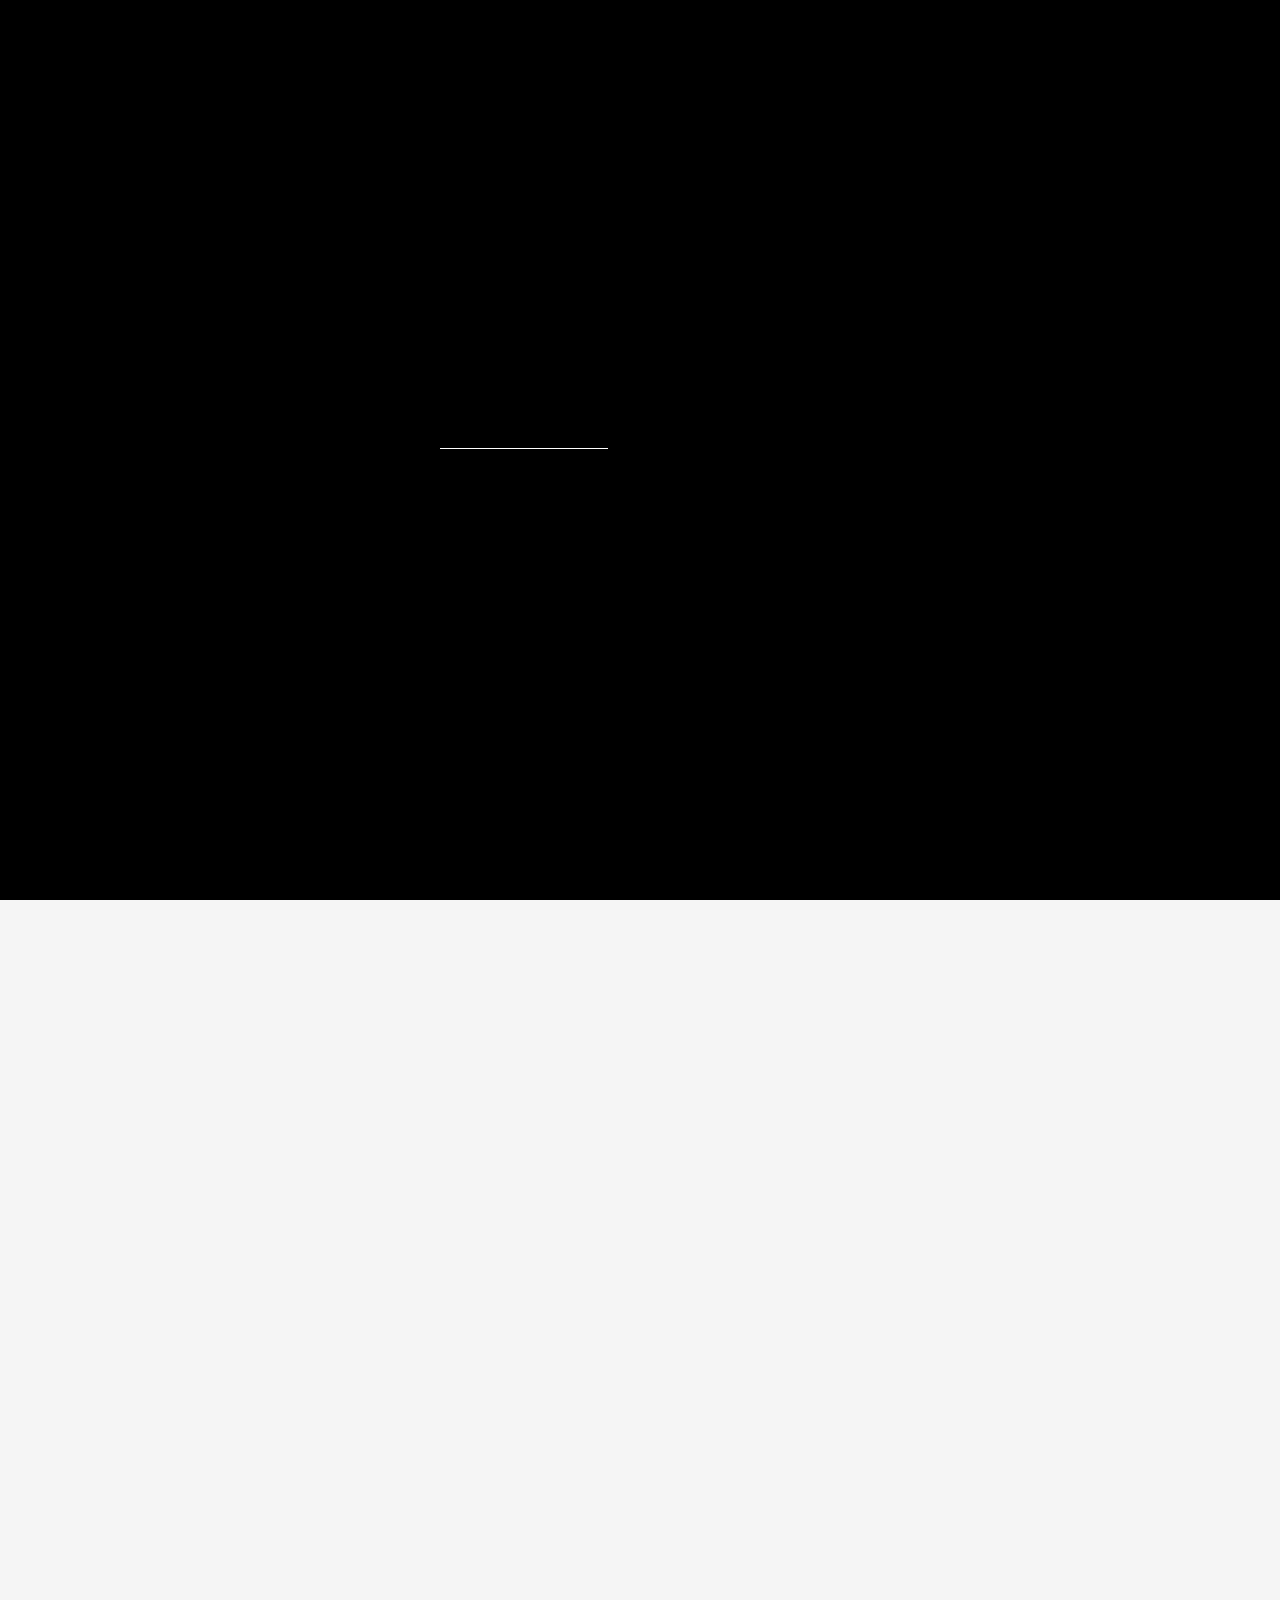
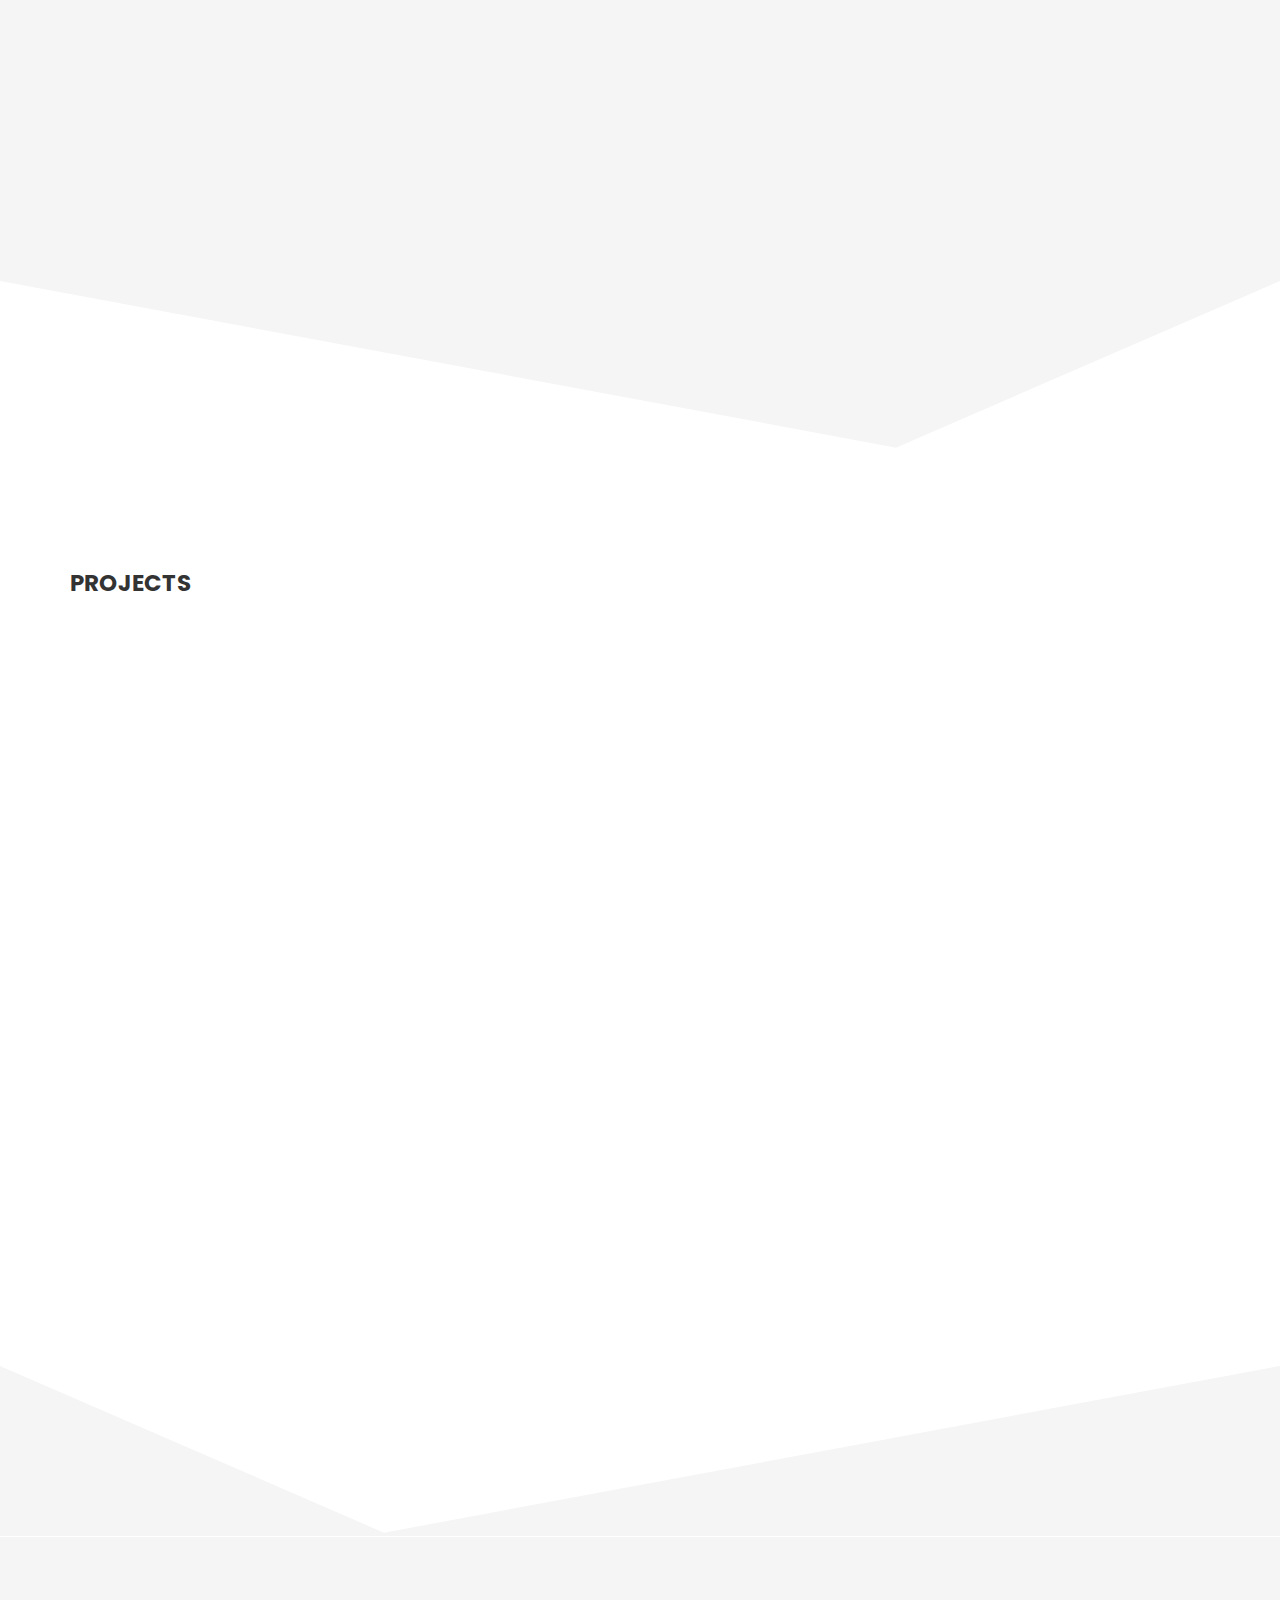
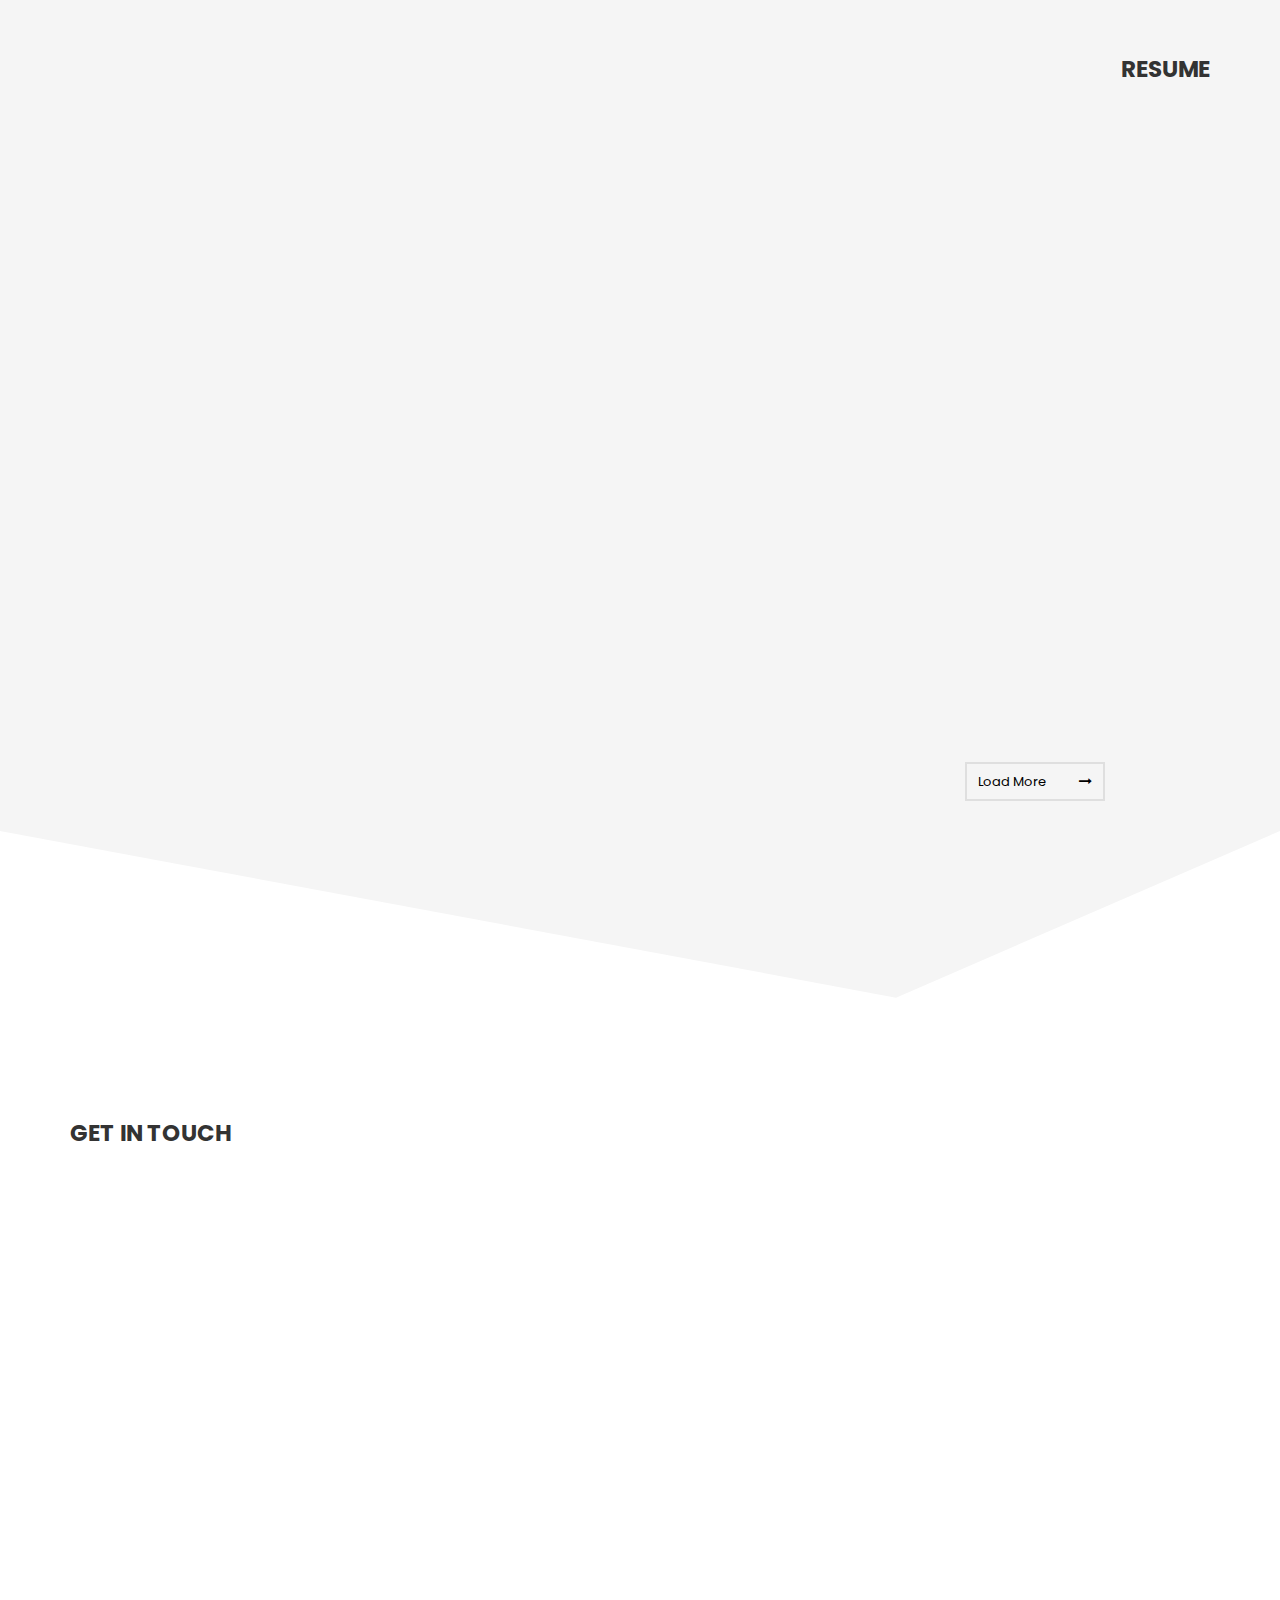
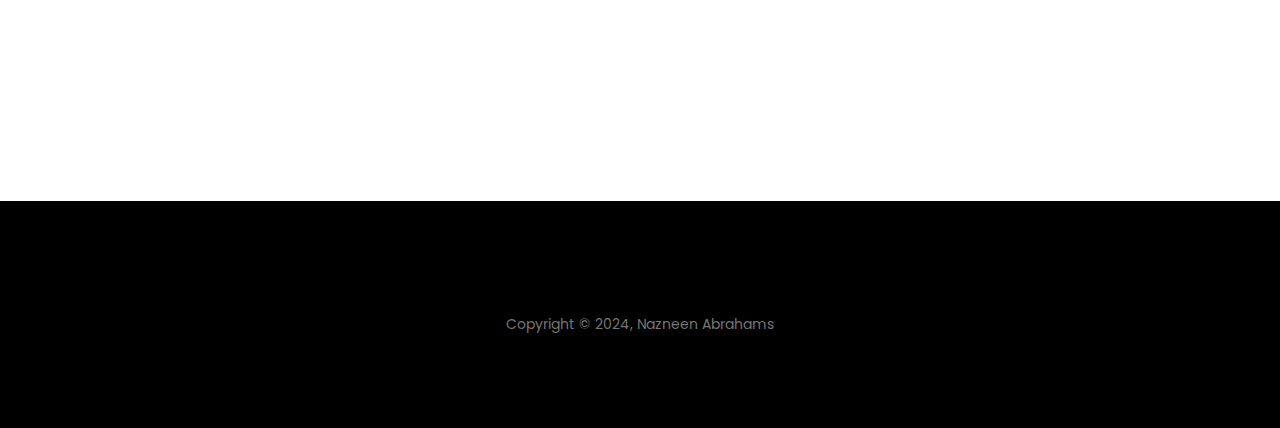
==== main/index.html @ a4bcfc32 "final" ====
<!doctype html>
<html lang="en">

<head>
    <title>Nazneen Abrahams Portfolio </title>
    <meta charset="UTF-8">
    <meta name="description" content="Berlin Portfolio Template">
    <meta name="keywords" content="personal, portfolio">
    <meta name="viewport" content="width=device-width, initial-scale=1.0">

    <!-- Stylesheets -->
    <link rel="stylesheet" href="css/bootstrap.css" />
    <link rel="stylesheet" href="css/reset.css" />
    <link rel="stylesheet" href="css/style.css" />
    <link rel="stylesheet" href="css/animate.css" />
    <link rel="stylesheet" href="css/owl.carousel.css" />
    <link rel="stylesheet" href="css/magnific-popup.css" />

    <!-- Google Web fonts -->
    <link href="https://fonts.googleapis.com/css?family=Poppins:300,400,500,600,700" rel="stylesheet">


    <!-- Font icons -->
    <link rel="stylesheet" href="icon-fonts/font-awesome-4.5.0/css/font-awesome.min.css" />
    <link rel="stylesheet" href="icon-fonts/essential-regular-fonts/essential-icons.css" />

    <!--[if lt IE 9]>
  <script src="https://oss.maxcdn.com/html5shiv/3.7.2/html5shiv.min.js"></script>
  <script src="https://oss.maxcdn.com/respond/1.4.2/respond.min.js"></script>
<![endif]-->

</head>

<body class="diag">

    <!-- LOADER -->
    <div class="loader-wrapper">
        <div class="loader"></div>
    </div>

    <nav>
        <div class="row">
            <div class="container">
                <div class="logo">
                    <img src="https://github.com/nazabrahams/gitimages/blob/master/logoNA.png?raw=true" height="30"
                        width="40" alt="">
                </div>
                <div class="responsive"><i data-icon="m" class="icon"></i></div>
                <ul class="nav-menu">
                    <li><a href="#home" class="smoothScroll">Home</a></li>
                    <li><a href="#about" class="smoothScroll">About</a></li>
                    <li><a href="#portfolio" class="smoothScroll">Projects</a></li>
                    <li><a href="#blog" class="smoothScroll">Resume</a></li>
                    <li><a href="#contact" class="smoothScroll">Contact</a></li>
                </ul>
            </div>
        </div>
    </nav>

    <!--HOME-->
    <section class="home" id="home">
        <div class="home-content">
            <div class="container">
                <h1>Full-Stack <span class="element" data-text1="Web Developer" data-text2="Software Developer"
                        data-loop="true" data-backdelay="3000"></span></h1>
                <!-- <div class="social">
                            <a href="#"><i class="fa fa-facebook" aria-hidden="true"></i>  </a>
                            <a href="#"><i class="fa fa-twitter" aria-hidden="true"></i>  </a>
                            <a href="#"><i class="fa fa-instagram" aria-hidden="true"></i>  </a>
                            <a href="#"><i class="fa fa-google-plus" aria-hidden="true"></i>  </a>
                            <a href="#"><i class="fa fa-behance" aria-hidden="true"></i>  </a>
                            <a href="#"><i class="fa fa-dribbble" aria-hidden="true"></i>  </a>
                        </div> -->
                <a class="home-down bounce" href="#about"><i class="fa fa-angle-down"></i></a>
            </div>
        </div>
        <svg class="diagonal home-left" width="21%" height="170" viewBox="0 0 100 102" preserveAspectRatio="none">
            <path d="M0 100 L100 100 L0 10 Z"></path>
        </svg>
        <svg class="diagonal home-right" width="80%" height="170" viewBox="0 0 100 102" preserveAspectRatio="none">
            <path d="M0 100 L100 100 L100 10 Z"></path>
        </svg>
    </section>

    <!--ABOUT-->
    <section class="about dgray-bg" id="about">
        <div class="about type-1 padbot_120">
            <div class="container">
                <!-- about image -->
                <div class="col-md-4 col-sm-12 about-image top_30 wow fadeInUp" data-wow-delay="0.4s">
                    <div class="row">
                        <img src="https://github.com/nazabrahams/newimages/blob/main/newimages/me.jpg?raw=true" alt="">
                    </div>
                </div>
                <!-- about text -->
                <div class="col-md-7 col-md-offset-1 col-sm-12 about-text wow fadeInUp" data-wow-delay="0.6s">
                    <div class="section-title dleft bottom_30">
                        <br>
                        <h2>ABOUT ME</h2>
                    </div>
                    <p>im an aspiring web developer who is currently studying at Life Choices Coding Academy. I am
                        driven by a passion for innovation, I thrive in collaborative environments where I lead by
                        example, fostering teamwork and achieving collective goals through effective communication and
                        strong leadership. With a proven track record of delivering measurable results and embracing
                        change as an opportunity for growth, I am dedicated to continuous learning and excellence in
                        every endeavor.

                        <br><br>
                        As a forward-thinking developer, I am committed to honing my technical expertise in both
                        front-end and back-end development to create impactful, user-centered solutions. I bring a
                        proactive approach to problem-solving, always seeking the most efficient and elegant solutions
                        to complex challenges. My academic journey has deepened my understanding of foundational coding
                        principles, while my hands-on projects and internship experiences have reinforced my
                        adaptability and resilience. Driven by a vision to craft seamless digital experiences, I aim to
                        contribute meaningfully to the tech industry by leveraging emerging technologies to drive
                        positive change.
                    </p>
                </div>

                <!-- work areas -->
                <div class="owl-carousel work-areas top_120 bottom_120 wow fadeInUp" data-pagination="false"
                    data-autoplay="3000" data-items-desktop="3" data-items-desktop-small="3" data-items-tablet="2"
                    data-items-tablet-small="1" data-wow-delay="0.4s">
                    <!-- an area -->
                    <div class="area col-md-12 item">
                        <div class="icon">
                            <!-- <i data-icon="1" class="icon"></i> -->
                        </div>
                        <div class="text">
                            <img src="https://github.com/nazabrahams/gitimages/blob/master/html-5-removebg-preview.png?raw=true"
                                height="80" width="80">
                        </div>
                    </div>
                    <!-- an area -->
                    <div class="area col-md-12 item">
                        <div class="icon">
                            <!-- <i data-icon="!" class="icon"></i> -->
                        </div>
                        <div class="text">
                            <!-- <h6>Branding Identity</h6> -->
                            <img src="https://github.com/nazabrahams/gitimages/blob/master/css-3__1_-removebg-preview.png?raw=true"
                                height="80" width="80">
                        </div>
                    </div>
                    <!-- an area -->
                    <div class="area col-md-12 item">
                        <div class="icon">
                            <!-- <i data-icon="#" class="icon"></i> -->
                        </div>
                        <div class="text">
                            <!-- <h6>Illustrator</h6> -->
                            <img src="https://github.com/nazabrahams/gitimages/blob/master/java-script-removebg-preview.png?raw=true"
                                height="80" width="80">
                        </div>
                    </div>
                    <!-- an area -->
                    <div class="area col-md-12 item">
                        <div class="icon">
                            <!-- <i data-icon="1" class="icon"></i> -->
                        </div>
                        <div class="text">
                            <!-- <h6>Web Design</h6> -->
                            <img src="https://github.com/nazabrahams/gitimages/blob/master/github__1_-removebg-preview.png?raw=true"
                                height="80" width="80">
                        </div>
                    </div>
                    <!-- an area -->
                    <div class="area col-md-12 item">
                        <div class="icon">
                            <!-- <i data-icon="!" class="icon"></i> -->
                        </div>
                        <div class="text">
                            <!-- <h6>Branding Identity</h6> -->
                            <img src="https://github.com/nazabrahams/gitimages/blob/master/figma-removebg-preview.png?raw=true"
                                height="80" width="80">
                        </div>
                    </div>
                    <!-- an area -->
                    <div class="area col-md-12 item">
                        <div class="icon">
                            <!-- <i data-icon="#" class="icon"></i> -->
                        </div>
                        <div class="text">
                            <!-- <h6>Illustrator</h6> -->
                            <img src="https://github.com/nazabrahams/gitimages/blob/master/icons8-mysql-an-open-source-relational-database-management-system-96.png?raw=true"
                                height="80" width="80">
                        </div>
                    </div>
                    <div class="area col-md-12 item">
                        <div class="icon">
                            <!-- <i data-icon="#" class="icon"></i> -->
                        </div>
                        <div class="text">
                            <!-- <h6>Illustrator</h6> -->
                            <img src="https://github.com/nazabrahams/gitimages/blob/master/document-removebg-preview.png?raw=true"
                                height="80" width="80">
                        </div>
                    </div>
                    <div class="area col-md-12 item">
                        <div class="icon">
                            <!-- <i data-icon="#" class="icon"></i> -->
                        </div>
                        <div class="text">
                            <!-- <h6>Illustrator</h6> -->
                            <img src="https://github.com/nazabrahams/gitimages/blob/master/icons8-node-js-96.png?raw=true"
                                height="80" width="80">
                        </div>
                    </div>

                </div>

            </div>
            <svg class="diagonal-gray" width="100%" height="170" viewBox="0 0 100 102" preserveAspectRatio="none">
                <path d="M0 0 L70 100 L100 0 Z"></path>
            </svg>
        </div>
    </section>

    <!--PORTFOLIO-->
    <section class="portfolio" id="portfolio">
        <div class="container">
            <div class="section-title dleft top_120 bottom_90">
                <h2>PROJECTS</h2>
                <!-- <div class="portfolio_filter">
                        <ul>
                            <li class="select-cat" data-filter="*">All</li>
                            <li data-filter=".web-design">Web Design</li>
                            <li data-filter=".aplication">Applications</li>jk
                            
                            <li data-filter=".development">Development</li>
                        </ul>
                    </div> -->
            </div>
            <!--Portfolio Items-->
            <div class="row">
                <div class="col-md-12 col-sm-12 col-xs-12">
                    <div class="isotope_items row">
                        <!-- Item -->
                        <a class="single_item  development col-md-4 col-sm-6 wow fadeInUp" data-wow-delay="0.3s">
                            <figure>
                                <img src="https://github.com/nazabrahams/gitimages/blob/master/petshop.jpg?raw=true"
                                    height="280px" width="280px">
                                <figcaption>
                                    <div class="outter">
                                        <div class="inner">
                                            <span>Project</span>
                                            <h3 class="title">E-Commerce Website</h3>
                                            <div class="project-link-div">

                                                <div onclick="window.open('https://github.com/nazabrahams/moduleproject2', '_blank')"
                                                    class="project-icon">



                                                    <svg viewBox="0 0 20 20" version="1.1"
                                                        xmlns="http://www.w3.org/2000/svg"
                                                        xmlns:xlink="http://www.w3.org/1999/xlink" fill="#000000">
                                                        <g id="SVGRepo_bgCarrier" stroke-width="0"></g>
                                                        <g id="SVGRepo_tracerCarrier" stroke-linecap="round"
                                                            stroke-linejoin="round"></g>
                                                        <g id="SVGRepo_iconCarrier">
                                                            <title>github [#142]</title>
                                                            <desc>Created with Sketch.</desc>
                                                            <defs> </defs>
                                                            <g id="Page-1" stroke="none" stroke-width="1" fill="none"
                                                                fill-rule="evenodd">
                                                                <g id="Dribbble-Light-Preview"
                                                                    transform="translate(-140.000000, -7559.000000)"
                                                                    fill="#000000">
                                                                    <g id="icons"
                                                                        transform="translate(56.000000, 160.000000)">
                                                                        <path
                                                                            d="M94,7399 C99.523,7399 104,7403.59 104,7409.253 C104,7413.782 101.138,7417.624 97.167,7418.981 C96.66,7419.082 96.48,7418.762 96.48,7418.489 C96.48,7418.151 96.492,7417.047 96.492,7415.675 C96.492,7414.719 96.172,7414.095 95.813,7413.777 C98.04,7413.523 100.38,7412.656 100.38,7408.718 C100.38,7407.598 99.992,7406.684 99.35,7405.966 C99.454,7405.707 99.797,7404.664 99.252,7403.252 C99.252,7403.252 98.414,7402.977 96.505,7404.303 C95.706,7404.076 94.85,7403.962 94,7403.958 C93.15,7403.962 92.295,7404.076 91.497,7404.303 C89.586,7402.977 88.746,7403.252 88.746,7403.252 C88.203,7404.664 88.546,7405.707 88.649,7405.966 C88.01,7406.684 87.619,7407.598 87.619,7408.718 C87.619,7412.646 89.954,7413.526 92.175,7413.785 C91.889,7414.041 91.63,7414.493 91.54,7415.156 C90.97,7415.418 89.522,7415.871 88.63,7414.304 C88.63,7414.304 88.101,7413.319 87.097,7413.247 C87.097,7413.247 86.122,7413.234 87.029,7413.87 C87.029,7413.87 87.684,7414.185 88.139,7415.37 C88.139,7415.37 88.726,7417.2 91.508,7416.58 C91.513,7417.437 91.522,7418.245 91.522,7418.489 C91.522,7418.76 91.338,7419.077 90.839,7418.982 C86.865,7417.627 84,7413.783 84,7409.253 C84,7403.59 88.478,7399 94,7399"
                                                                            id="github-[#142]"> </path>
                                                                    </g>
                                                                </g>
                                                            </g>
                                                        </g>
                                                    </svg>
                                                </div>


                                                <div onclick="window.open('https://moduleproject2.vercel.app/', '_blank')"
                                                    class="project-icon">


                                                    <svg viewBox="0 0 24 24" fill="none"
                                                        xmlns="http://www.w3.org/2000/svg">
                                                        <g id="SVGRepo_bgCarrier" stroke-width="0"></g>
                                                        <g id="SVGRepo_tracerCarrier" stroke-linecap="round"
                                                            stroke-linejoin="round"></g>
                                                        <g id="SVGRepo_iconCarrier">
                                                            <path d="M12 1L24 22H0L12 1Z" fill="#000000"></path>
                                                        </g>
                                                    </svg>
                                                </div>
                                            </div>
                                        </div>
                                    </div>
                                </figcaption>
                            </figure>
                        </a>


                        <!-- Item -->
                        <a class="single_item aplication col-md-4 col-sm-6 wow fadeInUp" data-wow-delay="0.6s">
                            <figure>
                                <img src="https://github.com/nazabrahams/gitimages/blob/master/todolist.jpg?raw=true"
                                    height="280px" width="280px" alt="">
                                <figcaption>
                                    <div class="outter">
                                        <div class="inner">
                                            <span>Project</span>
                                            <h3 class="title">To-Do List</h3>
                                            <div class="project-link-div">

                                                <div onclick="window.open('https://github.com/nazabrahams/to-do-list', '_blank')"
                                                    class="project-icon">



                                                    <svg viewBox="0 0 20 20" version="1.1"
                                                        xmlns="http://www.w3.org/2000/svg"
                                                        xmlns:xlink="http://www.w3.org/1999/xlink" fill="#000000">
                                                        <g id="SVGRepo_bgCarrier" stroke-width="0"></g>
                                                        <g id="SVGRepo_tracerCarrier" stroke-linecap="round"
                                                            stroke-linejoin="round"></g>
                                                        <g id="SVGRepo_iconCarrier">
                                                            <title>github [#142]</title>
                                                            <desc>Created with Sketch.</desc>
                                                            <defs> </defs>
                                                            <g id="Page-1" stroke="none" stroke-width="1" fill="none"
                                                                fill-rule="evenodd">
                                                                <g id="Dribbble-Light-Preview"
                                                                    transform="translate(-140.000000, -7559.000000)"
                                                                    fill="#000000">
                                                                    <g id="icons"
                                                                        transform="translate(56.000000, 160.000000)">
                                                                        <path
                                                                            d="M94,7399 C99.523,7399 104,7403.59 104,7409.253 C104,7413.782 101.138,7417.624 97.167,7418.981 C96.66,7419.082 96.48,7418.762 96.48,7418.489 C96.48,7418.151 96.492,7417.047 96.492,7415.675 C96.492,7414.719 96.172,7414.095 95.813,7413.777 C98.04,7413.523 100.38,7412.656 100.38,7408.718 C100.38,7407.598 99.992,7406.684 99.35,7405.966 C99.454,7405.707 99.797,7404.664 99.252,7403.252 C99.252,7403.252 98.414,7402.977 96.505,7404.303 C95.706,7404.076 94.85,7403.962 94,7403.958 C93.15,7403.962 92.295,7404.076 91.497,7404.303 C89.586,7402.977 88.746,7403.252 88.746,7403.252 C88.203,7404.664 88.546,7405.707 88.649,7405.966 C88.01,7406.684 87.619,7407.598 87.619,7408.718 C87.619,7412.646 89.954,7413.526 92.175,7413.785 C91.889,7414.041 91.63,7414.493 91.54,7415.156 C90.97,7415.418 89.522,7415.871 88.63,7414.304 C88.63,7414.304 88.101,7413.319 87.097,7413.247 C87.097,7413.247 86.122,7413.234 87.029,7413.87 C87.029,7413.87 87.684,7414.185 88.139,7415.37 C88.139,7415.37 88.726,7417.2 91.508,7416.58 C91.513,7417.437 91.522,7418.245 91.522,7418.489 C91.522,7418.76 91.338,7419.077 90.839,7418.982 C86.865,7417.627 84,7413.783 84,7409.253 C84,7403.59 88.478,7399 94,7399"
                                                                            id="github-[#142]"> </path>
                                                                    </g>
                                                                </g>
                                                            </g>
                                                        </g>
                                                    </svg>
                                                </div>


                                                <div onclick="window.open('https://to-do-list-six-beryl-85.vercel.app/', '_blank')"
                                                    class="project-icon">


                                                    <svg viewBox="0 0 24 24" fill="none"
                                                        xmlns="http://www.w3.org/2000/svg">
                                                        <g id="SVGRepo_bgCarrier" stroke-width="0"></g>
                                                        <g id="SVGRepo_tracerCarrier" stroke-linecap="round"
                                                            stroke-linejoin="round"></g>
                                                        <g id="SVGRepo_iconCarrier">
                                                            <path d="M12 1L24 22H0L12 1Z" fill="#000000"></path>
                                                        </g>
                                                    </svg>
                                                </div>
                                            </div>
                                        </div>
                                    </div>
                                </figcaption>
                            </figure>
                        </a>
                        <!-- Item -->
                        <a class="single_item  development col-md-4 col-sm-6 wow fadeInUp" data-wow-delay="0.9s">
                            <figure>
                                <img src="https://github.com/nazabrahams/gitimages/blob/master/temp.jpg?raw=true"
                                    height="280px" width="280px" alt="">
                                <figcaption>
                                    <div class="outter">
                                        <div class="inner">
                                            <span>Project</span>
                                            <h3 class="title">Temperature Convertor</h3>
                                            <div class="project-link-div">

                                                <div onclick="window.open('https://github.com/nazabrahams/Temperature-convertor', '_blank')"
                                                    class="project-icon">



                                                    <svg viewBox="0 0 20 20" version="1.1"
                                                        xmlns="http://www.w3.org/2000/svg"
                                                        xmlns:xlink="http://www.w3.org/1999/xlink" fill="#000000">
                                                        <g id="SVGRepo_bgCarrier" stroke-width="0"></g>
                                                        <g id="SVGRepo_tracerCarrier" stroke-linecap="round"
                                                            stroke-linejoin="round"></g>
                                                        <g id="SVGRepo_iconCarrier">
                                                            <title>github [#142]</title>
                                                            <desc>Created with Sketch.</desc>
                                                            <defs> </defs>
                                                            <g id="Page-1" stroke="none" stroke-width="1" fill="none"
                                                                fill-rule="evenodd">
                                                                <g id="Dribbble-Light-Preview"
                                                                    transform="translate(-140.000000, -7559.000000)"
                                                                    fill="#000000">
                                                                    <g id="icons"
                                                                        transform="translate(56.000000, 160.000000)">
                                                                        <path
                                                                            d="M94,7399 C99.523,7399 104,7403.59 104,7409.253 C104,7413.782 101.138,7417.624 97.167,7418.981 C96.66,7419.082 96.48,7418.762 96.48,7418.489 C96.48,7418.151 96.492,7417.047 96.492,7415.675 C96.492,7414.719 96.172,7414.095 95.813,7413.777 C98.04,7413.523 100.38,7412.656 100.38,7408.718 C100.38,7407.598 99.992,7406.684 99.35,7405.966 C99.454,7405.707 99.797,7404.664 99.252,7403.252 C99.252,7403.252 98.414,7402.977 96.505,7404.303 C95.706,7404.076 94.85,7403.962 94,7403.958 C93.15,7403.962 92.295,7404.076 91.497,7404.303 C89.586,7402.977 88.746,7403.252 88.746,7403.252 C88.203,7404.664 88.546,7405.707 88.649,7405.966 C88.01,7406.684 87.619,7407.598 87.619,7408.718 C87.619,7412.646 89.954,7413.526 92.175,7413.785 C91.889,7414.041 91.63,7414.493 91.54,7415.156 C90.97,7415.418 89.522,7415.871 88.63,7414.304 C88.63,7414.304 88.101,7413.319 87.097,7413.247 C87.097,7413.247 86.122,7413.234 87.029,7413.87 C87.029,7413.87 87.684,7414.185 88.139,7415.37 C88.139,7415.37 88.726,7417.2 91.508,7416.58 C91.513,7417.437 91.522,7418.245 91.522,7418.489 C91.522,7418.76 91.338,7419.077 90.839,7418.982 C86.865,7417.627 84,7413.783 84,7409.253 C84,7403.59 88.478,7399 94,7399"
                                                                            id="github-[#142]"> </path>
                                                                    </g>
                                                                </g>
                                                            </g>
                                                        </g>
                                                    </svg>
                                                </div>


                                                <div onclick="window.open('https://temperature-convertor-three-taupe.vercel.app/', '_blank')"
                                                    class="project-icon">


                                                    <svg viewBox="0 0 24 24" fill="none"
                                                        xmlns="http://www.w3.org/2000/svg">
                                                        <g id="SVGRepo_bgCarrier" stroke-width="0"></g>
                                                        <g id="SVGRepo_tracerCarrier" stroke-linecap="round"
                                                            stroke-linejoin="round"></g>
                                                        <g id="SVGRepo_iconCarrier">
                                                            <path d="M12 1L24 22H0L12 1Z" fill="#000000"></path>
                                                        </g>
                                                    </svg>
                                                </div>
                                            </div>
                                        </div>
                                    </div>
                                </figcaption>
                            </figure>
                        </a>
                        <!-- Item -->
                        <a class="single_item web-design col-md-4 col-sm-6 wow fadeInUp" data-wow-delay="1.2s">
                            <figure>
                                <img src="https://github.com/nazabrahams/gitimages/blob/master/triangle.jpg?raw=true"
                                    height="280px" width="280px" alt="">
                                <figcaption>
                                    <div class="outter">
                                        <div class="inner">
                                            <span>Project</span>
                                            <h3 class="title">Area of a triangle</h3>
                                            <div class="project-link-div">

                                                <div onclick="window.open('https://github.com/nazabrahams/base-of-a-triangle', '_blank')"
                                                    class="project-icon">



                                                    <svg viewBox="0 0 20 20" version="1.1"
                                                        xmlns="http://www.w3.org/2000/svg"
                                                        xmlns:xlink="http://www.w3.org/1999/xlink" fill="#000000">
                                                        <g id="SVGRepo_bgCarrier" stroke-width="0"></g>
                                                        <g id="SVGRepo_tracerCarrier" stroke-linecap="round"
                                                            stroke-linejoin="round"></g>
                                                        <g id="SVGRepo_iconCarrier">
                                                            <title>github [#142]</title>
                                                            <desc>Created with Sketch.</desc>
                                                            <defs> </defs>
                                                            <g id="Page-1" stroke="none" stroke-width="1" fill="none"
                                                                fill-rule="evenodd">
                                                                <g id="Dribbble-Light-Preview"
                                                                    transform="translate(-140.000000, -7559.000000)"
                                                                    fill="#000000">
                                                                    <g id="icons"
                                                                        transform="translate(56.000000, 160.000000)">
                                                                        <path
                                                                            d="M94,7399 C99.523,7399 104,7403.59 104,7409.253 C104,7413.782 101.138,7417.624 97.167,7418.981 C96.66,7419.082 96.48,7418.762 96.48,7418.489 C96.48,7418.151 96.492,7417.047 96.492,7415.675 C96.492,7414.719 96.172,7414.095 95.813,7413.777 C98.04,7413.523 100.38,7412.656 100.38,7408.718 C100.38,7407.598 99.992,7406.684 99.35,7405.966 C99.454,7405.707 99.797,7404.664 99.252,7403.252 C99.252,7403.252 98.414,7402.977 96.505,7404.303 C95.706,7404.076 94.85,7403.962 94,7403.958 C93.15,7403.962 92.295,7404.076 91.497,7404.303 C89.586,7402.977 88.746,7403.252 88.746,7403.252 C88.203,7404.664 88.546,7405.707 88.649,7405.966 C88.01,7406.684 87.619,7407.598 87.619,7408.718 C87.619,7412.646 89.954,7413.526 92.175,7413.785 C91.889,7414.041 91.63,7414.493 91.54,7415.156 C90.97,7415.418 89.522,7415.871 88.63,7414.304 C88.63,7414.304 88.101,7413.319 87.097,7413.247 C87.097,7413.247 86.122,7413.234 87.029,7413.87 C87.029,7413.87 87.684,7414.185 88.139,7415.37 C88.139,7415.37 88.726,7417.2 91.508,7416.58 C91.513,7417.437 91.522,7418.245 91.522,7418.489 C91.522,7418.76 91.338,7419.077 90.839,7418.982 C86.865,7417.627 84,7413.783 84,7409.253 C84,7403.59 88.478,7399 94,7399"
                                                                            id="github-[#142]"> </path>
                                                                    </g>
                                                                </g>
                                                            </g>
                                                        </g>
                                                    </svg>
                                                </div>


                                                <div onclick="window.open('https://base-of-a-triangle.vercel.app/', '_blank')"
                                                    class="project-icon">


                                                    <svg viewBox="0 0 24 24" fill="none"
                                                        xmlns="http://www.w3.org/2000/svg">
                                                        <g id="SVGRepo_bgCarrier" stroke-width="0"></g>
                                                        <g id="SVGRepo_tracerCarrier" stroke-linecap="round"
                                                            stroke-linejoin="round"></g>
                                                        <g id="SVGRepo_iconCarrier">
                                                            <path d="M12 1L24 22H0L12 1Z" fill="#000000"></path>
                                                        </g>
                                                    </svg>
                                                </div>
                                            </div>
                                        </div>
                                    </div>
                                </figcaption>
                            </figure>
                        </a>
                        <!-- Item -->
                        <a class="single_item  aplication col-md-4 col-sm-6 wow fadeInUp" data-wow-delay="1.5s">
                            <figure>
                                <img src="https://github.com/nazabrahams/gitimages/blob/master/clock.jpg?raw=true"
                                    height="280px" width="280px" alt="">
                                <figcaption>
                                    <div class="outter">
                                        <div class="inner">
                                            <span>Projects</span>
                                            <h3 class="title">Hours To Minutes</h3>
                                            <div class="project-link-div">

                                                <div onclick="window.open('https://github.com/nazabrahams/minutes', '_blank')"
                                                    class="project-icon">



                                                    <svg viewBox="0 0 20 20" version="1.1"
                                                        xmlns="http://www.w3.org/2000/svg"
                                                        xmlns:xlink="http://www.w3.org/1999/xlink" fill="#000000">
                                                        <g id="SVGRepo_bgCarrier" stroke-width="0"></g>
                                                        <g id="SVGRepo_tracerCarrier" stroke-linecap="round"
                                                            stroke-linejoin="round"></g>
                                                        <g id="SVGRepo_iconCarrier">
                                                            <title>github [#142]</title>
                                                            <desc>Created with Sketch.</desc>
                                                            <defs> </defs>
                                                            <g id="Page-1" stroke="none" stroke-width="1" fill="none"
                                                                fill-rule="evenodd">
                                                                <g id="Dribbble-Light-Preview"
                                                                    transform="translate(-140.000000, -7559.000000)"
                                                                    fill="#000000">
                                                                    <g id="icons"
                                                                        transform="translate(56.000000, 160.000000)">
                                                                        <path
                                                                            d="M94,7399 C99.523,7399 104,7403.59 104,7409.253 C104,7413.782 101.138,7417.624 97.167,7418.981 C96.66,7419.082 96.48,7418.762 96.48,7418.489 C96.48,7418.151 96.492,7417.047 96.492,7415.675 C96.492,7414.719 96.172,7414.095 95.813,7413.777 C98.04,7413.523 100.38,7412.656 100.38,7408.718 C100.38,7407.598 99.992,7406.684 99.35,7405.966 C99.454,7405.707 99.797,7404.664 99.252,7403.252 C99.252,7403.252 98.414,7402.977 96.505,7404.303 C95.706,7404.076 94.85,7403.962 94,7403.958 C93.15,7403.962 92.295,7404.076 91.497,7404.303 C89.586,7402.977 88.746,7403.252 88.746,7403.252 C88.203,7404.664 88.546,7405.707 88.649,7405.966 C88.01,7406.684 87.619,7407.598 87.619,7408.718 C87.619,7412.646 89.954,7413.526 92.175,7413.785 C91.889,7414.041 91.63,7414.493 91.54,7415.156 C90.97,7415.418 89.522,7415.871 88.63,7414.304 C88.63,7414.304 88.101,7413.319 87.097,7413.247 C87.097,7413.247 86.122,7413.234 87.029,7413.87 C87.029,7413.87 87.684,7414.185 88.139,7415.37 C88.139,7415.37 88.726,7417.2 91.508,7416.58 C91.513,7417.437 91.522,7418.245 91.522,7418.489 C91.522,7418.76 91.338,7419.077 90.839,7418.982 C86.865,7417.627 84,7413.783 84,7409.253 C84,7403.59 88.478,7399 94,7399"
                                                                            id="github-[#142]"> </path>
                                                                    </g>
                                                                </g>
                                                            </g>
                                                        </g>
                                                    </svg>
                                                </div>


                                                <div onclick="window.open('https://minutes-pi.vercel.app/', '_blank')"
                                                    class="project-icon">


                                                    <svg viewBox="0 0 24 24" fill="none"
                                                        xmlns="http://www.w3.org/2000/svg">
                                                        <g id="SVGRepo_bgCarrier" stroke-width="0"></g>
                                                        <g id="SVGRepo_tracerCarrier" stroke-linecap="round"
                                                            stroke-linejoin="round"></g>
                                                        <g id="SVGRepo_iconCarrier">
                                                            <path d="M12 1L24 22H0L12 1Z" fill="#000000"></path>
                                                        </g>
                                                    </svg>
                                                </div>
                                            </div>
                                        </div>
                                    </div>
                                </figcaption>
                            </figure>
                        </a>
                        <!-- Item -->
                        <a class="single_item aplication col-md-4 col-sm-6 wow fadeInUp" data-wow-delay="1.8s">
                            <figure>
                                <img src="https://github.com/nazabrahams/gitimages/blob/master/calculator.jpg?raw=true"
                                    height="280px" width="280px" alt="">
                                <figcaption>
                                    <div class="outter">
                                        <div class="inner">
                                            <span>Project</span>
                                            <h3 class="title">Interactive Calculator</h3>
                                            <div class="project-link-div">

                                                <div onclick="window.open('https://github.com/nazabrahams/calculator', '_blank')"
                                                    class="project-icon">



                                                    <svg viewBox="0 0 20 20" version="1.1"
                                                        xmlns="http://www.w3.org/2000/svg"
                                                        xmlns:xlink="http://www.w3.org/1999/xlink" fill="#000000">
                                                        <g id="SVGRepo_bgCarrier" stroke-width="0"></g>
                                                        <g id="SVGRepo_tracerCarrier" stroke-linecap="round"
                                                            stroke-linejoin="round"></g>
                                                        <g id="SVGRepo_iconCarrier">
                                                            <title>github [#142]</title>
                                                            <desc>Created with Sketch.</desc>
                                                            <defs> </defs>
                                                            <g id="Page-1" stroke="none" stroke-width="1" fill="none"
                                                                fill-rule="evenodd">
                                                                <g id="Dribbble-Light-Preview"
                                                                    transform="translate(-140.000000, -7559.000000)"
                                                                    fill="#000000">
                                                                    <g id="icons"
                                                                        transform="translate(56.000000, 160.000000)">
                                                                        <path
                                                                            d="M94,7399 C99.523,7399 104,7403.59 104,7409.253 C104,7413.782 101.138,7417.624 97.167,7418.981 C96.66,7419.082 96.48,7418.762 96.48,7418.489 C96.48,7418.151 96.492,7417.047 96.492,7415.675 C96.492,7414.719 96.172,7414.095 95.813,7413.777 C98.04,7413.523 100.38,7412.656 100.38,7408.718 C100.38,7407.598 99.992,7406.684 99.35,7405.966 C99.454,7405.707 99.797,7404.664 99.252,7403.252 C99.252,7403.252 98.414,7402.977 96.505,7404.303 C95.706,7404.076 94.85,7403.962 94,7403.958 C93.15,7403.962 92.295,7404.076 91.497,7404.303 C89.586,7402.977 88.746,7403.252 88.746,7403.252 C88.203,7404.664 88.546,7405.707 88.649,7405.966 C88.01,7406.684 87.619,7407.598 87.619,7408.718 C87.619,7412.646 89.954,7413.526 92.175,7413.785 C91.889,7414.041 91.63,7414.493 91.54,7415.156 C90.97,7415.418 89.522,7415.871 88.63,7414.304 C88.63,7414.304 88.101,7413.319 87.097,7413.247 C87.097,7413.247 86.122,7413.234 87.029,7413.87 C87.029,7413.87 87.684,7414.185 88.139,7415.37 C88.139,7415.37 88.726,7417.2 91.508,7416.58 C91.513,7417.437 91.522,7418.245 91.522,7418.489 C91.522,7418.76 91.338,7419.077 90.839,7418.982 C86.865,7417.627 84,7413.783 84,7409.253 C84,7403.59 88.478,7399 94,7399"
                                                                            id="github-[#142]"> </path>
                                                                    </g>
                                                                </g>
                                                            </g>
                                                        </g>
                                                    </svg>
                                                </div>


                                                <div onclick="window.open('https://calculator-ryzb.vercel.app/, '_blank')"
                                                    class="project-icon">


                                                    <svg viewBox="0 0 24 24" fill="none"
                                                        xmlns="http://www.w3.org/2000/svg">
                                                        <g id="SVGRepo_bgCarrier" stroke-width="0"></g>
                                                        <g id="SVGRepo_tracerCarrier" stroke-linecap="round"
                                                            stroke-linejoin="round"></g>
                                                        <g id="SVGRepo_iconCarrier">
                                                            <path d="M12 1L24 22H0L12 1Z" fill="#000000"></path>
                                                        </g>
                                                    </svg>
                                                </div>
                                            </div>
                                        </div>
                                    </div>
                                </figcaption>
                            </figure>
                        </a>
                    </div>
                </div>
            </div>
        </div>
        <svg class="diagonal-white" width="100%" height="170" viewBox="0 0 100 102" preserveAspectRatio="none">
            <path d="M0 0 L30 100 L100 0 Z"></path>
        </svg>
    </section>

    <!-- BLOG -->
    <section class="blog" id="blog">
        <div class="container-fluid dgray-bg padbot_200">
            <div class="container">
                <div class="section-title dright top_120 bottom_45">
                    <h2>RESUME</h2>
                </div>
                <!-- Blogs -->
                <div class="row">
                    <a class="col-lg-4 col-md-4 col-sm-6 col-xs-12 blog-content wow fadeInUp" data-wow-delay="0.4s">
                        <div class="blog-image">
                            <img src="https://github.com/nazabrahams/gitimages/blob/master/normies2.jpg?raw=true"
                                height="100" width="100">
                        </div>
                        <h2 class="blog-title">Norman Henshilwood (2018-2022)</h2>
                        <p>I successfully completed my matriculation, achieving a bachelor's pass. This accomplishment
                            reflects my dedication and commitment to my academic pursuits, and I am eager to apply the
                            skills and knowledge I have gained in my future endeavors. </p>

                    </a>
                    <a class="col-lg-4 col-md-4 col-sm-6 col-xs-12 blog-content wow fadeInUp" data-wow-delay="0.6s">
                        <div class="blog-image">
                            <img src="https://github.com/nazabrahams/gitimages/blob/master/stellies2.jpg?raw=true"
                                height="100" width="100">
                        </div>
                        <h2 class="blog-title">Stellenbosch University (2023)</h2>
                        <p>I pursued my studies in International Studies at Stellenbosch University, where I gained
                            valuable insights into global dynamics. However, I soon realized that my true passion lay
                            elsewhere, prompting me to explore opportunities in the IT field. This shift has invigorated
                            my career aspirations, as I am eager to engage with technology and its potential to drive
                            innovation and change. </p>

                    </a>
                    <a class="col-lg-4 col-md-4 col-sm-6 col-xs-12 blog-content wow hidden-sm fadeInUp"
                        data-wow-delay="0.8s">
                        <div class="blog-image">
                            <img src="https://github.com/nazabrahams/gitimages/blob/master/lifechoices.jpg?raw=true"
                                height="100" width="100">
                        </div>
                        <h2 class="blog-title">Life Choices Coding Academy (April 2024 - September 202) </h2>
                        <p>I successfully completed a six-month full-stack web development course, where I acquired a
                            comprehensive skill set in both front-end and back-end technologies. This experience has
                            equipped me with the technical knowledge and practical skills necessary to create dynamic
                            and responsive web applications, further fueling my enthusiasm for a career in the IT field
                        </p>
                    </a>
                    <a href="blog-page.html" class="sitebtn pull-right top_45">Load More</a>
                </div>
            </div>
            <svg class="diagonal-gray" width="100%" height="170" viewBox="0 0 100 102" preserveAspectRatio="none">
                <path d="M0 0 L70 100 L100 0 Z"></path>
            </svg>
        </div>
    </section>

    <!-- CONTACT -->
    <section class="contact" id="contact">
        <div class="container">

            <div class="section-title dleft top_120">
                <h2 class="bottom_30">GET IN TOUCH</h2>
            </div>
            <div class="col-md-3 wow fadeInUp" data-wow-delay="0.3s">
                <!-- Contact Info -->
                <ul class="contact-info row">
                    <li>Cape Town, South Africa</li>
                    <li>nazabrahams07@gmail.com</li>
                    <li>072 908 0220</li>
                    <li>

                       
                        <svg style="height: 40px; width: 40px;" viewBox="0 0 16 16" xmlns="http://www.w3.org/2000/svg"
                            fill="none">
                            <a href="https://www.linkedin.com/in/nazneen-abrahams-0b6a66332/" target="_blank" >
                            <g id="SVGRepo_bgCarrier" stroke-width="0"></g>
                            <g id="SVGRepo_tracerCarrier" stroke-linecap="round" stroke-linejoin="round"></g>
                            <g id="SVGRepo_iconCarrier">
                                <path fill="#000000"
                                    d="M12.225 12.225h-1.778V9.44c0-.664-.012-1.519-.925-1.519-.926 0-1.068.724-1.068 1.47v2.834H6.676V6.498h1.707v.783h.024c.348-.594.996-.95 1.684-.925 1.802 0 2.135 1.185 2.135 2.728l-.001 3.14zM4.67 5.715a1.037 1.037 0 01-1.032-1.031c0-.566.466-1.032 1.032-1.032.566 0 1.031.466 1.032 1.032 0 .566-.466 1.032-1.032 1.032zm.889 6.51h-1.78V6.498h1.78v5.727zM13.11 2H2.885A.88.88 0 002 2.866v10.268a.88.88 0 00.885.866h10.226a.882.882 0 00.889-.866V2.865a.88.88 0 00-.889-.864z">
                                </path>
                            </g>
                           
                          
                        </svg>
                      
                        <svg style="height: 32px; width: 32px; margin-right: 30px;" viewBox="0 0 20 20" version="1.1"
                            xmlns="http://www.w3.org/2000/svg" xmlns:xlink="http://www.w3.org/1999/xlink"
                            fill="#000000">
                            <a href="https://github.com/nazabrahams" target="_blank" >
                            <g id="SVGRepo_bgCarrier" stroke-width="0"></g>
                            <g id="SVGRepo_tracerCarrier" stroke-linecap="round" stroke-linejoin="round"></g>
                            <g id="SVGRepo_iconCarrier">
                                <title>github [#142]</title>
                                <desc>Created with Sketch.</desc>
                                <defs> </defs>
                                <g id="Page-1" stroke="none" stroke-width="1" fill="none" fill-rule="evenodd">
                                    <g id="Dribbble-Light-Preview" transform="translate(-140.000000, -7559.000000)"
                                        fill="#000000">
                                        <g id="icons" transform="translate(56.000000, 160.000000)">
                                            <path
                                                d="M94,7399 C99.523,7399 104,7403.59 104,7409.253 C104,7413.782 101.138,7417.624 97.167,7418.981 C96.66,7419.082 96.48,7418.762 96.48,7418.489 C96.48,7418.151 96.492,7417.047 96.492,7415.675 C96.492,7414.719 96.172,7414.095 95.813,7413.777 C98.04,7413.523 100.38,7412.656 100.38,7408.718 C100.38,7407.598 99.992,7406.684 99.35,7405.966 C99.454,7405.707 99.797,7404.664 99.252,7403.252 C99.252,7403.252 98.414,7402.977 96.505,7404.303 C95.706,7404.076 94.85,7403.962 94,7403.958 C93.15,7403.962 92.295,7404.076 91.497,7404.303 C89.586,7402.977 88.746,7403.252 88.746,7403.252 C88.203,7404.664 88.546,7405.707 88.649,7405.966 C88.01,7406.684 87.619,7407.598 87.619,7408.718 C87.619,7412.646 89.954,7413.526 92.175,7413.785 C91.889,7414.041 91.63,7414.493 91.54,7415.156 C90.97,7415.418 89.522,7415.871 88.63,7414.304 C88.63,7414.304 88.101,7413.319 87.097,7413.247 C87.097,7413.247 86.122,7413.234 87.029,7413.87 C87.029,7413.87 87.684,7414.185 88.139,7415.37 C88.139,7415.37 88.726,7417.2 91.508,7416.58 C91.513,7417.437 91.522,7418.245 91.522,7418.489 C91.522,7418.76 91.338,7419.077 90.839,7418.982 C86.865,7417.627 84,7413.783 84,7409.253 C84,7403.59 88.478,7399 94,7399"
                                                id="github-[#142]"> </path>
                                        </g>
                                    </g>
                                </g>
                            </g>
                        </svg>
                    </li>
                </ul>

            </div>
            <div class="col-md-7 col-md-offset-2 form top_30 bottom_90 wow fadeInUp" data-wow-delay="0.6s">
                <div class="page-title sub">
                    <h5>Contact Me</h5>
                </div>
                <form action="https://submit-form.com/yYngK61CE" method="POST" id="tmContactForm">

                    <!-- Name -->
                    <div class="form-group ">
                        <label for="name">Name</label>
                        <input type="text" id="name" name="name" class="form-inp required" placeholder="Name"
                            required />
                    </div>

                    <!-- Email -->
                    <div class="form-group  ">
                        <label for="email">Email</label>
                        <input type="email" id="email" name="email" class="form-inp required" placeholder="Email"
                            required />
                    </div>

                    <!-- Message -->
                    <div class="form-group ">
                        <label for="message">Message</label>
                        <textarea id="message" name="message" class="form-inp required"
                            placeholder="How can I help you?" rows="8" required></textarea>
                    </div>

                    <!-- Submit Button -->
                    <button type="submit" class="sitebtn top_30 pull-right">Send</button>
                </form>


            </div>

        </div>
    </section>

    <footer>

        <p>Copyright © 2024, Nazneen Abrahams </p>
        </div>
    </footer>

    <!-- Javascripts -->
    <script src="js/jquery-2.1.4.min.js"></script><!-- jQuery library -->
    <script src="js/smoothscroll.js"></script>
    <script src="js/bootstrap.min.js"></script>
    <script src="js/wow.min.js"></script>
    <script src="js/isotope.pkgd.min.js"></script>
    <script src="js/typed.js"></script>
    <script src="js/jquery.magnific-popup.min.js"></script>
    <script src="js/owl.carousel.min.js"></script>
    <script src="js/main.js"></script>



</body>

</html>
---- main/css/style.css ----
/* --------------------------------- */
/* Css Styles                        */
/*---------------------------------- */

/**
	Berlin - Portfolio Template 
	Author : Tavonline
	Copyright 2018

/* Table of Content
==================================================
	
	1. Body and Core Css
	2. Home Section
	3. About Section
	4. Portfolio Section
	5. Contact Section
	6. Responsive
	7. Slider & Video Home


/*------------------------ 1 Body and Core Css ------------------------*/		




a figure:hover figcaption {
    opacity: 1;
  }
body{
	font-family: 'Poppins', sans-serif;
}

html{
	height: 100%;
}

nav{
    position: fixed; 
    background: #fff;
    z-index: 1000;
    width: 100%;
    padding: 30px;
    display: none;
    -webkit-box-shadow: 0px 2px 92px 0px rgba(0, 0, 0, 0.18);
    -moz-box-shadow: 0px 2px 92px 0px rgba(0, 0, 0, 0.18);
    box-shadow: 0px 2px 92px 0px rgba(0, 0, 0, 0.18);
}

.nav-menu{
    float: right;
    line-height: 32px;
}

nav ul li{
    float: left;
    margin-right: 15px;
    font-family: 'Poppins', sans-serif;
    font-size: 14px;
}

nav ul li a{
    color: #000;
}

nav ul li a:hover{
    color: #afafaf!important;
}

.logo{
    float: left;
}

 .responsive{
    display: none;
    font-size: 23px;
}
    
.active{
    color:#afafaf;
}


footer{
    background: #000;
    padding: 90px 0;
    margin-top:90px;
    text-align: center;
}

footer p{
    line-height: 20px;
    margin-top: 20px;
}

footer .social a{
    color: #b1b1b1;
    font-size: 15px;
    margin: 0 10px;
    transition: all ease 0.3s;
    font-size: 13px;
}

.diag footer p{
    font-size: 14px;
    color: #757575;
    line-height: 27px;
}

.site-button:focus{
    outline: 0;
}

.nav-menu li a:focus{
    color: #000;
} 

.ok{
    background: green !important;
    border: solid 2px green !important;
    color: white;
} 

input:-webkit-autofill {
    -webkit-box-shadow: 0 0 0px 1000px white inset;
}

.form-inp.reqError, .contact-form textarea.reqError {
    border-color: #f00;
}

.content{
    margin-top: 60px;
}

.subpage-nav{
    display:block !important; 
    position: relative;
}

.page-title{
   display: table-cell;
   vertical-align: middle;
   text-align: center;
   z-index: 2;
   position: relative;
}

.page-title h1{
   font-size: 75px;
   color: #fff;
   font-weight: bold;
   letter-spacing: -3px;
   margin-bottom: 20px;
}


/* Margins */

.top_15{
    margin-top: 15px;
}

.top_30{
    margin-top: 30px;
}

.top_45{
    margin-top: 45px;
}

.top_60{
    margin-top: 60px;
}

.top_90{
    margin-top: 90px;
}

.top_120{
    margin-top: 120px;
}

.padding_30{
   padding: 30px 0; 
}

.padding_45{
   padding: 45px 0; 
}

.padding_60{
   padding: 60px 0; 
}

.padding_90{
   padding: 90px 0; 
}

.bottom_15{
    margin-bottom: 15px;
}

.bottom_30{
    margin-bottom: 30px;
}

.bottom_45{
    margin-bottom: 45px;
}

.bottom_60{
    margin-bottom: 60px;
}

.bottom_90{
    margin-bottom: 90px;
}

.bottom_120{
    margin-bottom: 120px;
}

.padbot_15{
    padding-bottom: 15px;
}

.padbot_30{
    padding-bottom: 30px;
}

.padbot_45{
    padding-bottom: 45px;
}

.padbot_60{
    padding-bottom: 60px;
}

.padbot_90{
    padding-bottom: 90px;
}

.padbot_120{
    padding-bottom: 120px;
}

.padbot_200{
    padding-bottom: 200px;
}
/*preloader */
.loader-wrapper {
    position: fixed;
    width: 100%;
    height: 100%;
    background-color: #000;
    z-index: 9999;
}

.loader {
    height: 1px;
    background-color: #fff;
    position: absolute;
    z-index: 9999;
}


/*------------------------ 2 Home ------------------------*/		

.home{
    background:url(https://raw.githubusercontent.com/nazabrahams/gitimages/refs/heads/master/DALL%C2%B7E%202024-10-30%2013.13.38%20-%20An%20HD%20image%20of%20a%20web%20development%20workspace%2C%20showing%20a%20modern%20setup%20with%20a%20laptop%20displaying%20code%20on%20the%20screen%2C%20a%20second%20monitor%20with%20a%20design%20layout%2C.webp) bottom center;
    width: 100%;
    display: table;
}

.diag .home{
    background: url(https://raw.githubusercontent.com/nazabrahams/gitimages/refs/heads/master/DALL%C2%B7E%202024-10-30%2013.13.38%20-%20An%20HD%20image%20of%20a%20web%20development%20workspace%2C%20showing%20a%20modern%20setup%20with%20a%20laptop%20displaying%20code%20on%20the%20screen%2C%20a%20second%20monitor%20with%20a%20design%20layout%2C.webp) 50% 50% fixed;
    background-size: cover;
}

.home-content{
   display: table-cell;
   vertical-align: middle;
   text-align: center;
   z-index: 2;
   position: relative;
}

.home-content h1{
   font-size: 75px;
   color: #fff;
   font-weight: bold;
   letter-spacing: -3px;
   margin-bottom: 20px;
}

.home:before {
    content: "";
    position: absolute;
    top: 0;
    left: 0;
    width: 100%;
    height: 100%;
    background-color: rgba(0, 0, 0, 0.5);
    z-index: 1;
}

.social{
    height: 30px;
}



.social a{
    color: #fff;
    font-size: 15px;
    margin:0 15px;
    transition: all ease 0.3s;
}


.social a:hover{
    transition: all ease 0.3s;
    opacity: 0.5;
}


.home-down {
    color: #fff;
    font-size: 40px;
    padding-top: 40px;
    padding-left: 20px;
    display: inline-block;
    transition: all 0.3s ease;
}


.home-down:hover{
    color: #fff;
	transition:all 0.3s ease;
}

.home-down:focus{
    color: #fff;
}

/* arrow css3 animation */

@-webkit-keyframes bounce {
	 0%, 100% {-webkit-transform: translateY(0);} 
	 50% {-webkit-transform: translateY(-20px);}
}
 
@-moz-keyframes bounce {
	 0%, 100% {-moz-transform: translateY(0);}
	 50% {-moz-transform: translateY(-20px);}
}
 
@-o-keyframes bounce {
	 0%, 100% {-o-transform: translateY(0);}
	 50% {-o-transform: translateY(-20px);}
}

@keyframes bounce {
	 0%, 100% {transform: translateY(0);}
	 50% {transform: translateY(-20px);}
}
 
 .bounce {
	 -webkit-border-radius:50%;
	 -moz-border-radius:50%;
	 -ms-border-radius:50%;
	 border-radius:50%;
	 animation: bounce 2s infinite;
	 -webkit-animation: bounce 2s infinite;
	 -moz-animation: bounce 2s infinite;
	 -o-animation: bounce 2s infinite;
}

.diagonal{
    position: absolute;
    left: 0;
    bottom: 0;
    pointer-events: none;
    background: #fff;
    float: left;
    z-index: 1000;
}

.diagonal-gray{
    position: absolute;
    left: 0;
    bottom: 0;
    pointer-events: none;
    background: #fff;
    float: left;
    z-index: 100;
    margin-top: 90px;
}

.diagonal-gray path {
       fill: #f5f5f5;
}

.diagonal-white{
    background: #f5f5f5;
    margin-bottom: -6px;
    margin-top: 60px;
}

.diagonal-white path {
    fill: #fff;
    stroke: #f5f5f5;
    stroke-width: 0;
}

.diagonal.home-left{
    position: absolute;
    bottom: 0;
    left: 0;
    background: none;
    z-index: 99;
}

.diagonal.home-right{
    position: absolute;
    bottom: 0;
    right: 0 !important;
    background: none;
    z-index: 99;
    left: auto;
}

.diagonal.home-left, .diagonal.home-right path {
    fill: #f5f5f5;
    stroke: #f5f5f5;
    stroke-width: 4;
}

.diag p{
    font-size: 15px;
    color: #748182;
    line-height: 28px;
}

.diag .section-title.dleft{
    text-align: left;
    padding: initial;
}

.diag .section-title.dleft .portfolio_filter ul{
    float: left;
}

.diag .section-title.dright{
    text-align: right;
    padding: initial;
}

.diag section{
    position: relative;
}

.diag .contact .contact-info li{
    line-height: 36px;
    font-size: 14.5px;
    color: #414141;
    text-align: left;
    list-style: none;
}

.diag .page-title.sub{
    font-size: 23px;
    text-align: right;
    width: 100%;
    float: right;
}

.diag .page-title.sub h5{ 
        font-weight: bold;
    line-height: 30px;
    padding-bottom: 15px;
}

.diag .social-icons a {
    color: #000;
    font-size: 13px;
    width: 26px;
    height: 18px;
    display: inline-block;
}

.diag .home-content h1{
    text-align: left;
}

.diag .home-content .social{
    text-align: left;
}

.diag .home-content .home-down.bounce{
    float: left;
    padding: 50px 74px 0;
}

.social-icons a:hover {
    font-size: 15px;
}

.fb:hover{
    color: #3b5998!important;
    transition: all ease 0.1s;
}

.tw:hover{
    color: #55acee!important;
    transition: all ease 0.1s;
}

.ins:hover{
    color: #cd486b!important;
    transition: all ease 0.1s;
}

.bh:hover{
    color: #1769ff!important;
    transition: all ease 0.1s;
}

.dr:hover{
    color: #ea4c89!important;
    transition: all ease 0.1s;
}


.sitebtn{
    border: solid 2px #dfdfdf;
    background: none;
    font-size: 13px;
    padding:9px 11px;
    text-align: left;
    min-width: 140px;
    line-height: 17px;
    transition: all ease 0.3s;
    color:#000; 
}

.sitebtn:after{
    font-family: FontAwesome;
    content: "\f178";
    color: #000;
    float: right;
}

.sitebtn:focus{
    border: solid 2px #000;
}

.sitebtn:hover{
    background: #000;
    color: #fff;
    border-color: #000;
    transition: all ease 0.3s;
}

.sitebtn:hover:after{
    color: #fff;
}

.sitebtn:focus{
    border: solid 2px #dfdfdf;
}


/*------------------------ 3 About ------------------------*/	

.about.type-1 .about-image{
    padding-bottom: 70px;
    background: #e8e8e8;
}

.about.type-1 .about-image img:before{
    background: #e4e4e4; 
}

.about.type-1 .about-image img{
    width: 100%;
    box-shadow: 0px 0px 85px 0px rgba(0, 0, 0, 0.14);
    margin-top: -15%;
    margin-left: calc(15% - 15px);
}

.about.type-1.vertiqal .about-image img{
    width: 100%;
    box-shadow: 0px 0px 85px 0px rgba(0, 0, 0, 0.14);
    margin-top: -15%;
    margin-left: -15%;
}

.diagonal-title h5{
    padding-bottom: 20px;
    font-size: 25px;
    line-height: 31px;
}

.diagonal span{
    font-size: 15px;
    color: #b3b3b3;
    letter-spacing: 3px;
    margin-bottom: 5px;
    display: block;
}

.about{
    padding-top:90px;
 }   

.diag .about{
    position: relative;
 } 

.about-image img{
    width: 100%;
 }   


.work-areas{
    width: 100%;
    display: inline-block!important;
}

.work-areas .area .icon i:before{
    font-size: 40px;
    margin-left: 5px;
}

.work-areas .area .icon i{
    display: inline-block;
}

.work-areas .area .icon {
    width: 20%;
    float: left;
}

.work-areas .area .text {
    width: 80%;
    float: left;
}

.work-areas .area .text h6{
    font-size: 15px;
    letter-spacing: 2px;
    margin-bottom: 8px;
}

.work-areas .area .text p{
    font-size: 13px;
    line-height: 24px;
}


.about h2{
    font-size: 23px;
    line-height: 30px;
 } 

.about-text{
    display: table;
    height: 407px;
 } 

.out{
    display: table-cell;
   vertical-align: middle;
 } 

.typed-cursor{
    opacity: 1;
    -webkit-animation: blink 0.7s infinite;
    -moz-animation: blink 0.7s infinite;
    animation: blink 0.7s infinite;
}
@keyframes blink{
    0% { opacity:1; }
    50% { opacity:0; }
    100% { opacity:1; }
}
@-webkit-keyframes blink{
    0% { opacity:1; }
    50% { opacity:0; }
    100% { opacity:1; }
}
@-moz-keyframes blink{
    0% { opacity:1; }
    50% { opacity:0; }
    100% { opacity:1; }
}


.gray-bg{
    margin-top: 90px;
    background: #f5f5f5; 
}

.dgray-bg{
    background: #f5f5f5; 
}

.what-can{
    padding: 90px 0;
}

.what-can .feature{
    text-align: center;
    margin-bottom: 30px;
}

.what-can .feature i{
    font-size: 40px;
}

.what-can .feature h3{
    font-size: 13px;
    letter-spacing: 1px;
    margin-bottom: 11px;
}

.what-can .feature p{
    line-height: 20px;
}



/*------------------------ 4 Portfolio ------------------------*/	


.section-title{
    text-align: center;
    padding: 90px 0 60px 0;
}

.section-title h2{
    font-size: 23px;
    font-weight: bold;
}

.section-title p{
    line-height: 20px;
}

.portfolio_filter{
    text-align: center;
    padding-top: 15px;
}

.portfolio_filter ul{
    margin: auto;
    display: inline-block;
}

.portfolio_filter ul li{
    font-size: 14px;
    color: #777777;
    font-family: 'Poppins', sans-serif;
    float: left;
    margin-right: 15px;
    list-style: none;
    cursor: pointer;
}

.single_item {
    margin-bottom: 30px;
}

.single_item img{
    width: 100%;
    transition: all ease 0.3s;
}

.single_item img:hover {
  background: #ffffff;
  transition: all ease 0.3s;
  box-shadow: 0px 16px 22px 0px rgba(90, 91, 95, 0.3);
  top: -5px;
}

.select-cat{
    color:#000 !important;
}

.popup-youtube {
    position: relative;
}

.popup-youtube i{
    position: absolute;
    text-align: center;
    top: 50%;
    left: 50%;
    background: rgba(0, 0, 0, 0.66);
    padding: 28px 29px;
    color: #fff;
    margin: -31px;
    border-radius: 50px;
    -webkit-border-radius: 50px;
    -moz-border-radius: 50px;
}


/* Portfolio Hover  */

.single_item figure {
    overflow: hidden;
}

.single_item figure figcaption{
    position: absolute;
    top:0;
    text-align: center;
    width: 100%;
    height: 100%;
    opacity: 0;
    transform: translateY(30px);
    -webkit-transform: translateY(30px);
    -moz-transform: translateY(30px);
    transition: all ease 0.4s;
    -webkit-transition: all ease 0.4s;
    -moz-transition: all ease 0.4s;
}

.single_item figure figcaption .outter{
    display: table;
    width: 100%;
    height: 100%;
}

.single_item figure figcaption .inner{
    display: table-cell;
    vertical-align: middle;
}

.single_item figure figcaption span{
    color: rgba(0, 0, 0, 0.80);
    font-size: 13px;
}

.single_item figure figcaption .title{
    color: #000;
    font-size: 22px;
    font-weight: bold;
}

.single_item:hover > figure img{
  filter: blur(8px);
  -webkit-filter: blur(8px);
  opacity: .7;
}

.single_item:hover > figure figcaption{
    opacity: 1;
    transform: translateY(0);
    -webkit-transform: translateY(0);
    -moz-transform: translateY(0);
    transition: all ease 0.4s;
    -webkit-transition: all ease 0.4s;
    -moz-transition: all ease 0.4s;
}

.single_item.popup-youtube:hover > i{
    opacity: 0;
    transition: all ease 0.3s;
    -webkit-transition: all ease 0.3s;
    -moz-transition: all ease 0.3s;
}



.project-link-div {
    margin-top: 10px;
    flex-direction: row;
}
.project-link-div svg {
    width: 25px;
}

.project-link-div div project-icon {
    width: 50%;
}



/*------------------------ 5 Blog ------------------------*/

.blog-image img{
    width: 100%;
    min-height: 207px;
    object-fit: contain;
}

.blog-content{
    margin-bottom:60px;
}

.blog-title{
    font-size: 18px;
    letter-spacing: 0;
    line-height: 27px;
    padding: 30px 0 15px;
    color: #000;
}

.blog-info{
    font-size: 12px;
    font-weight: 400;
    color: #b9b9b9;
    margin-top: 20px;
    display: inline-block;
}

.blog-info span{
    color: #000;
    font-weight: 600;
}

.blog .site-button{
    margin:0 auto 60px;
    display: table;
}

.blog-single h1 {
    font-size: 30px;
    line-height: 41px;
    margin: 25px 0 22px 0;
    color: #000;
    font-weight: 600;
    letter-spacing: -1px;
}

.blog-single .blog-detail{
    font-size: 13px;
    color: #b9b9b9;
    margin-bottom: 30px;
}

.blog-single .blog-detail span{
    color: #000;
}

.blog-single blockquote {
    font-size: 14px;
    line-height: 24px;
    color: #000;
    border-left: 4px solid #000;
    padding-left: 20px;
    margin: 40px 0;
}

.blog-single ul.list-style {
    padding: 30px;
    line-height: 24px;
}

.blog-single ul.list-style li {
    font-size: 14px;
    list-style: circle;
}

.lightbox-image img{
    width: 100%;
    padding-bottom: 30px;
}

.blog-single .post-lightbox{
    padding: 30px 0 0;
 }

.subtitle {
     font-size: 22px;
    line-height: 24px;
    margin: 25px 0 30px 0;
    color: #000;
    font-weight: bold;
}

.post-comment {
    float: left;
}

ul.post-comment li {
    width: 100%;
    float: left;
    border-bottom: 1px solid #efefef;
    padding: 15px 0;
    list-style: none;
}

ul.post-comment li img {
    width: 15%;
    float: left;
}

ul.post-comment li .comment-info {
    float: left;
    width: 85%;
    padding-left: 15px;
        margin-top: 15px;
}


ul.post-comment li h3 {
    float: left;
    font-size: 14px;
}

ul.post-comment li a {
    float: right;
    font-size: 11px;
    font-weight: bold;
    color: #000;
}

ul.post-comment li span {
    float: left;
    width: 100%;
    font-size: 12px;
    color: #c5c5c5;
    margin-top: 3px;
}

ul.post-comment li p {
    font-size: 12px;
    line-height: 20px;
    float: left;
    margin-top: 6px;
}

.send-message{
    margin-top:60px !important;
}

.send-message .subtitle{
    margin-bottom:30px;
}

.blog .dgray-bg .sitebtn{
    margin-right:120px;
}



/*------------------------ 5 Contact ------------------------*/


.contact-info{
    text-align: center;
}

.contact-info i{
    width: 60px;
    height: 60px;
    text-align: center;
    background: #000;
    border-radius: 50px;
    color: #fff;
    padding-top: 20px;
    font-size: 20px;
    margin-bottom: 15px;
}

.contact-info p{
    line-height: 20px;
}

.section-title p{
    margin-top:20px;
} 

.form-inp {
    width: 100%;
    height: 45px;
    border: 0;
    color: #000;
    border-bottom: solid 1px #dfdfdf;
    font-size: 13px;
    padding-left: 10px;
    margin-bottom: 15px;
    font-family: 'Poppins', sans-serif;
}

.contact-form textarea {
       width: 100%;
    border: 0;
    border-bottom: solid 1px #dfdfdf;
    font-size: 13px;
    padding: 20px 0 0 10px;
    height: 119px;
    margin-bottom: 15px;
    font-family: 'Poppins', sans-serif;
}

.contact-form{
    margin-top: 90px;
}

.contact-form .sitebtn{
    margin: auto;
    margin-top: 30px;
    display: block;
}

.button{
    text-align: center;
    padding: 45px 0;
}

.site-button{
    padding: 10px 50px;
    font-size: 12px;
    background: none;
    border: 2px solid;
    border-radius: 50px;
    -moz-border-radius: 50px;
    -webkit-border-radius: 50px;
    transition: all ease 0.3s;
}

a.site-button{
    border: 2px solid #000;
    color: #000;
}

.site-button:hover{
    background: #000;
    color: #fff;
    transition: all ease 0.3s;
}




/*------------------------ 6 Responsive ------------------------*/


/*max Width 992px */

@media screen and (max-width: 991px) {

    .home-content h1{
        font-size: 50px;
    } 
    
     .what-can .feature{
        padding: 0 30px;
    }
    
    .about.type-1 .about-image{
        background: none;
    }
    
    .about.type-1 .about-image img{
        margin: 0;
    }
    
}


/*max Width 768px */

@media screen and (max-width: 767px) {


    
    .home-content h1{
        font-size: 32px;
        margin-bottom: 10px;
    }
    
    .contact-info{
        margin-bottom: 30px;
        padding: 0 50px;
    }
   
    .social a{
        margin: 0 10px;
        font-size: 12px;
    }
    
    nav{
        padding:30px 15px;
    }
    
    .nav-menu{
        margin-top: 40px;
        display: none;
        float: none;
        width: 100%;
    }
    
    .nav-menu li{
        float: none; 
        width: 100%;
        text-align: center;
        height: 45px;
        border-top: 1px solid #f7f7f7;
        line-height: 45px;
    }
   
    .responsive{
        float: right;
        display: block;
    }
    
    .about {
    padding-top: 60px;
    }
    
    .about h2 {
        margin-top: 30px;
    }
    
    .gray-bg {
        margin-top: 30px;
    }
    
    .what-can {
        padding: 45px 0;
    }
    
    .section-title {
        padding: 60px 0 45px 0;
    }
    
    .portfolio_filter ul{
        margin-top: 15px;
    }
    
    .portfolio_filter ul li{
        height: 30px;
    }
    
    .diagonal, .diagonal-gray, .diagonal-white{
        height: 70px;
    }
    
    .row.bottom_90{
        margin-bottom: 0;
    }
    
    .diag .blog{
        padding-bottom: 60px;
    }
    
}


/*min Width 768px */
@media screen and (min-width: 768px) {
    
 .nav-menu{
        display: block!important;
    }
    
}


/*------------------------ 7 Slider & Video Home ------------------------*/


.home-slider{
    position: absolute;
    top: 0;
    left: 0;
    z-index: -1;
    width: 100%;
}

.slider{
    background: none !important;
}

.home-video{
    width: 100%;
    height: 100%;
    position: absolute;
    top: 0;
    left: 0;
    z-index: -1;
}



.wow-removed{
     animation-name: none !important;
        visibility: visible !important;
}
---- main/icon-fonts/essential-regular-fonts/essential-icons.css ----
@charset "UTF-8";

@font-face {
  font-family: "essential-regular";
  src:url("essential-regular.eot");
  src:url("essential-regular.eot?#iefix") format("embedded-opentype"),
    url("essential-regular.woff") format("woff"),
    url("essential-regular.ttf") format("truetype"),
    url("essential-regular.svg#essential-regular") format("svg");
  font-weight: normal;
  font-style: normal;

}

[data-icon]:before {
  font-family: "essential-regular" !important;
  content: attr(data-icon);
  font-style: normal !important;
  font-weight: normal !important;
  font-variant: normal !important;
  text-transform: none !important;
  speak: none;
  line-height: 1;
  -webkit-font-smoothing: antialiased;
  -moz-osx-font-smoothing: grayscale;
}

[class^="icon-"]:before,
[class*=" icon-"]:before {
  font-family: "essential-regular" !important;
  font-style: normal !important;
  font-weight: normal !important;
  font-variant: normal !important;
  text-transform: none !important;
  speak: none;
  line-height: 1;
  -webkit-font-smoothing: antialiased;
  -moz-osx-font-smoothing: grayscale;
}

.icon-essential-regular-01-chevron-left:before {
  content: "a";
}
.icon-essential-regular-02-chevron-right:before {
  content: "b";
}
.icon-essential-regular-03-chevron-up:before {
  content: "c";
}
.icon-essential-regular-04-chevron-down:before {
  content: "d";
}
.icon-essential-regular-05-tick:before {
  content: "e";
}
.icon-essential-regular-06-arrow-left:before {
  content: "f";
}
.icon-essential-regular-07-arrow-right:before {
  content: "g";
}
.icon-essential-regular-08-arrow-up:before {
  content: "h";
}
.icon-essential-regular-09-arrow-down:before {
  content: "i";
}
.icon-essential-regular-10-close-big:before {
  content: "j";
}
.icon-essential-regular-11-plus-big:before {
  content: "k";
}
.icon-essential-regular-12-minus-big:before {
  content: "l";
}
.icon-essential-regular-13-nav-burger:before {
  content: "m";
}
.icon-essential-regular-14-grid-view:before {
  content: "n";
}
.icon-essential-regular-15-close-circle:before {
  content: "o";
}
.icon-essential-regular-16-plus-cricle:before {
  content: "p";
}
.icon-essential-regular-17-minus-circle:before {
  content: "q";
}
.icon-essential-regular-18-plus-square:before {
  content: "r";
}
.icon-essential-regular-19-close-square:before {
  content: "s";
}
.icon-essential-regular-20-minus-square:before {
  content: "t";
}
.icon-essential-regular-21-tick-circle:before {
  content: "u";
}
.icon-essential-regular-22-tick-square:before {
  content: "v";
}
.icon-essential-regular-23-forbidden:before {
  content: "w";
}
.icon-essential-regular-24-square-blank:before {
  content: "x";
}
.icon-essential-regular-25-circle-blank:before {
  content: "y";
}
.icon-essential-regular-26-heart:before {
  content: "z";
}
.icon-essential-regular-27-envelope:before {
  content: "A";
}
.icon-essential-regular-28-trash:before {
  content: "B";
}
.icon-essential-regular-29-camera:before {
  content: "C";
}
.icon-essential-regular-30-document:before {
  content: "D";
}
.icon-essential-regular-31-document-copy:before {
  content: "E";
}
.icon-essential-regular-32-lock-closed:before {
  content: "F";
}
.icon-essential-regular-33-lock-open:before {
  content: "G";
}
.icon-essential-regular-34-arrow-in-up:before {
  content: "H";
}
.icon-essential-regular-35-arrow-in-down:before {
  content: "I";
}
.icon-essential-regular-36-download:before {
  content: "J";
}
.icon-essential-regular-37-upload:before {
  content: "K";
}
.icon-essential-regular-38-cloud-download:before {
  content: "L";
}
.icon-essential-regular-39-cloud-upload:before {
  content: "M";
}
.icon-essential-regular-40-cloud:before {
  content: "N";
}
.icon-essential-regular-41-home:before {
  content: "O";
}
.icon-essential-regular-42-pen:before {
  content: "P";
}
.icon-essential-regular-43-off:before {
  content: "Q";
}
.icon-essential-regular-44-phone:before {
  content: "R";
}
.icon-essential-regular-45-user:before {
  content: "S";
}
.icon-essential-regular-46-print:before {
  content: "T";
}
.icon-essential-regular-47-video:before {
  content: "U";
}
.icon-essential-regular-48-clipboard:before {
  content: "V";
}
.icon-essential-regular-49-magnifier:before {
  content: "W";
}
.icon-essential-regular-50-magnifier-plus:before {
  content: "X";
}
.icon-essential-regular-51-magnifier-minus:before {
  content: "Y";
}
.icon-essential-regular-52-photo:before {
  content: "Z";
}
.icon-essential-regular-53-mobile:before {
  content: "0";
}
.icon-essential-regular-54-desktop:before {
  content: "1";
}
.icon-essential-regular-55-attachment:before {
  content: "2";
}
.icon-essential-regular-56-tag:before {
  content: "3";
}
.icon-essential-regular-57-globe:before {
  content: "4";
}
.icon-essential-regular-58-link:before {
  content: "5";
}
.icon-essential-regular-59-question:before {
  content: "6";
}
.icon-essential-regular-60-question-circle:before {
  content: "7";
}
.icon-essential-regular-61-exclamation:before {
  content: "8";
}
.icon-essential-regular-62-info:before {
  content: "9";
}
.icon-essential-regular-63-share:before {
  content: "!";
}
.icon-essential-regular-64-settings:before {
  content: "\"";
}
.icon-essential-regular-65-cogwheel:before {
  content: "#";
}
.icon-essential-regular-66-volume:before {
  content: "$";
}
.icon-essential-regular-67-volume-plus:before {
  content: "%";
}
.icon-essential-regular-68-volume-mute:before {
  content: "&";
}
.icon-essential-regular-69-volume-minus:before {
  content: "'";
}
.icon-essential-regular-70-control-play:before {
  content: "(";
}
.icon-essential-regular-71-control-stop:before {
  content: ")";
}
.icon-essential-regular-72-control-pause:before {
  content: "*";
}
.icon-essential-regular-73-control-rewind:before {
  content: "+";
}
.icon-essential-regular-74-control-fastforward:before {
  content: ",";
}
.icon-essential-regular-75-control-start:before {
  content: "-";
}
.icon-essential-regular-76-control-end:before {
  content: ".";
}
.icon-essential-regular-77-control-fullscreen:before {
  content: "/";
}
.icon-essential-regular-78-speech-bubble:before {
  content: ":";
}
.icon-essential-regular-79-bookmark:before {
  content: ";";
}
.icon-essential-regular-80-switch-off:before {
  content: "<";
}
.icon-essential-regular-81-swicth-on:before {
  content: "=";
}
.icon-essential-regular-82-wifi:before {
  content: ">";
}
.icon-essential-regular-83-microphone:before {
  content: "?";
}
.icon-essential-regular-84-calendar:before {
  content: "@";
}
.icon-essential-regular-85-users:before {
  content: "[";
}
.icon-essential-regular-86-clock:before {
  content: "]";
}
.icon-essential-regular-87-refresh:before {
  content: "^";
}
.icon-essential-regular-88-pin:before {
  content: "_";
}
.icon-essential-regular-89-map:before {
  content: "`";
}
.icon-essential-regular-90-navigate:before {
  content: "{";
}
.icon-essential-regular-91-compass:before {
  content: "|";
}
.icon-essential-regular-92-expand:before {
  content: "}";
}
.icon-essential-regular-93-arrow-left-right:before {
  content: "~";
}
.icon-essential-regular-94-shopping-cart:before {
  content: "\\";
}
.icon-essential-regular-95-folder:before {
  content: "\e000";
}
.icon-essential-regular-96-file:before {
  content: "\e001";
}
.icon-essential-regular-97-file-plus:before {
  content: "\e002";
}
.icon-essential-regular-98-file-minus:before {
  content: "\e003";
}
.icon-essential-regular-99-statistic-pie:before {
  content: "\e004";
}
.icon-essential-regular-100-statistic-graph:before {
  content: "\e005";
}
.icon-essential-regular-101-list-view:before {
  content: "\e006";
}
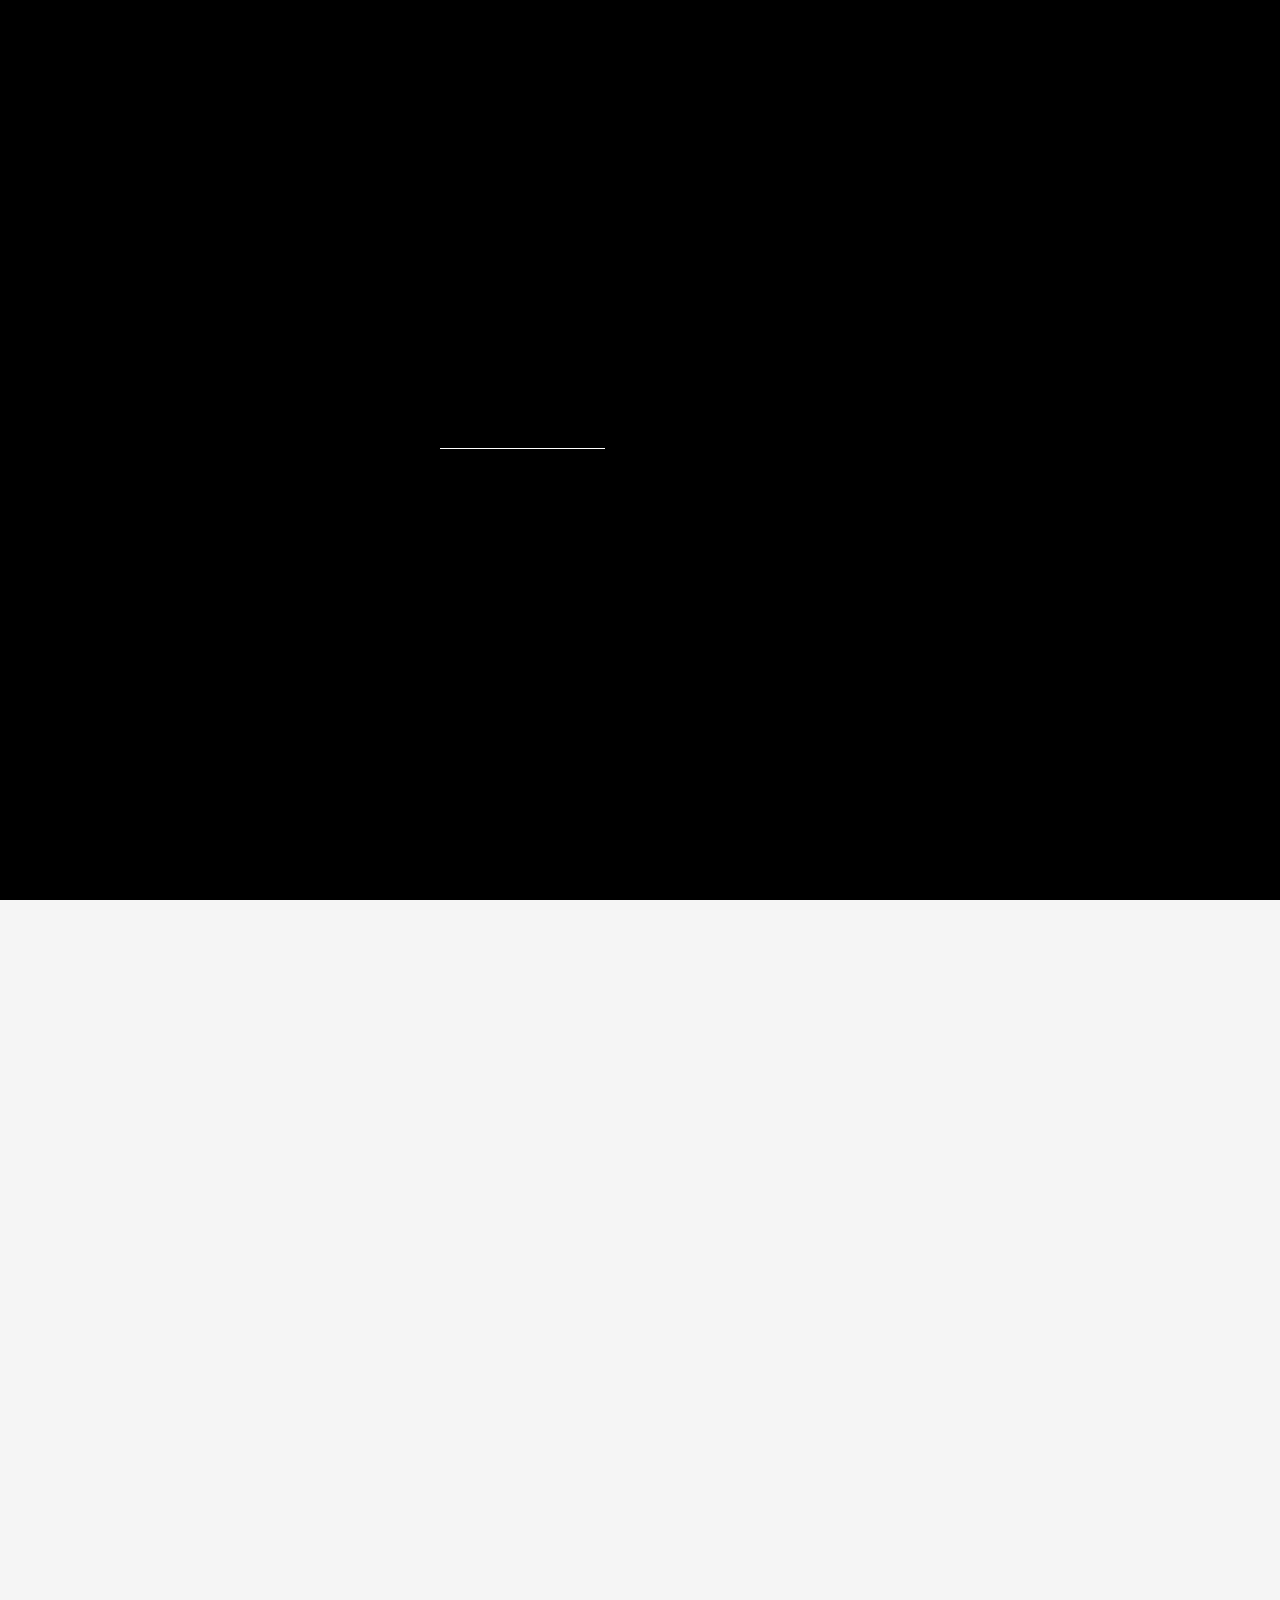
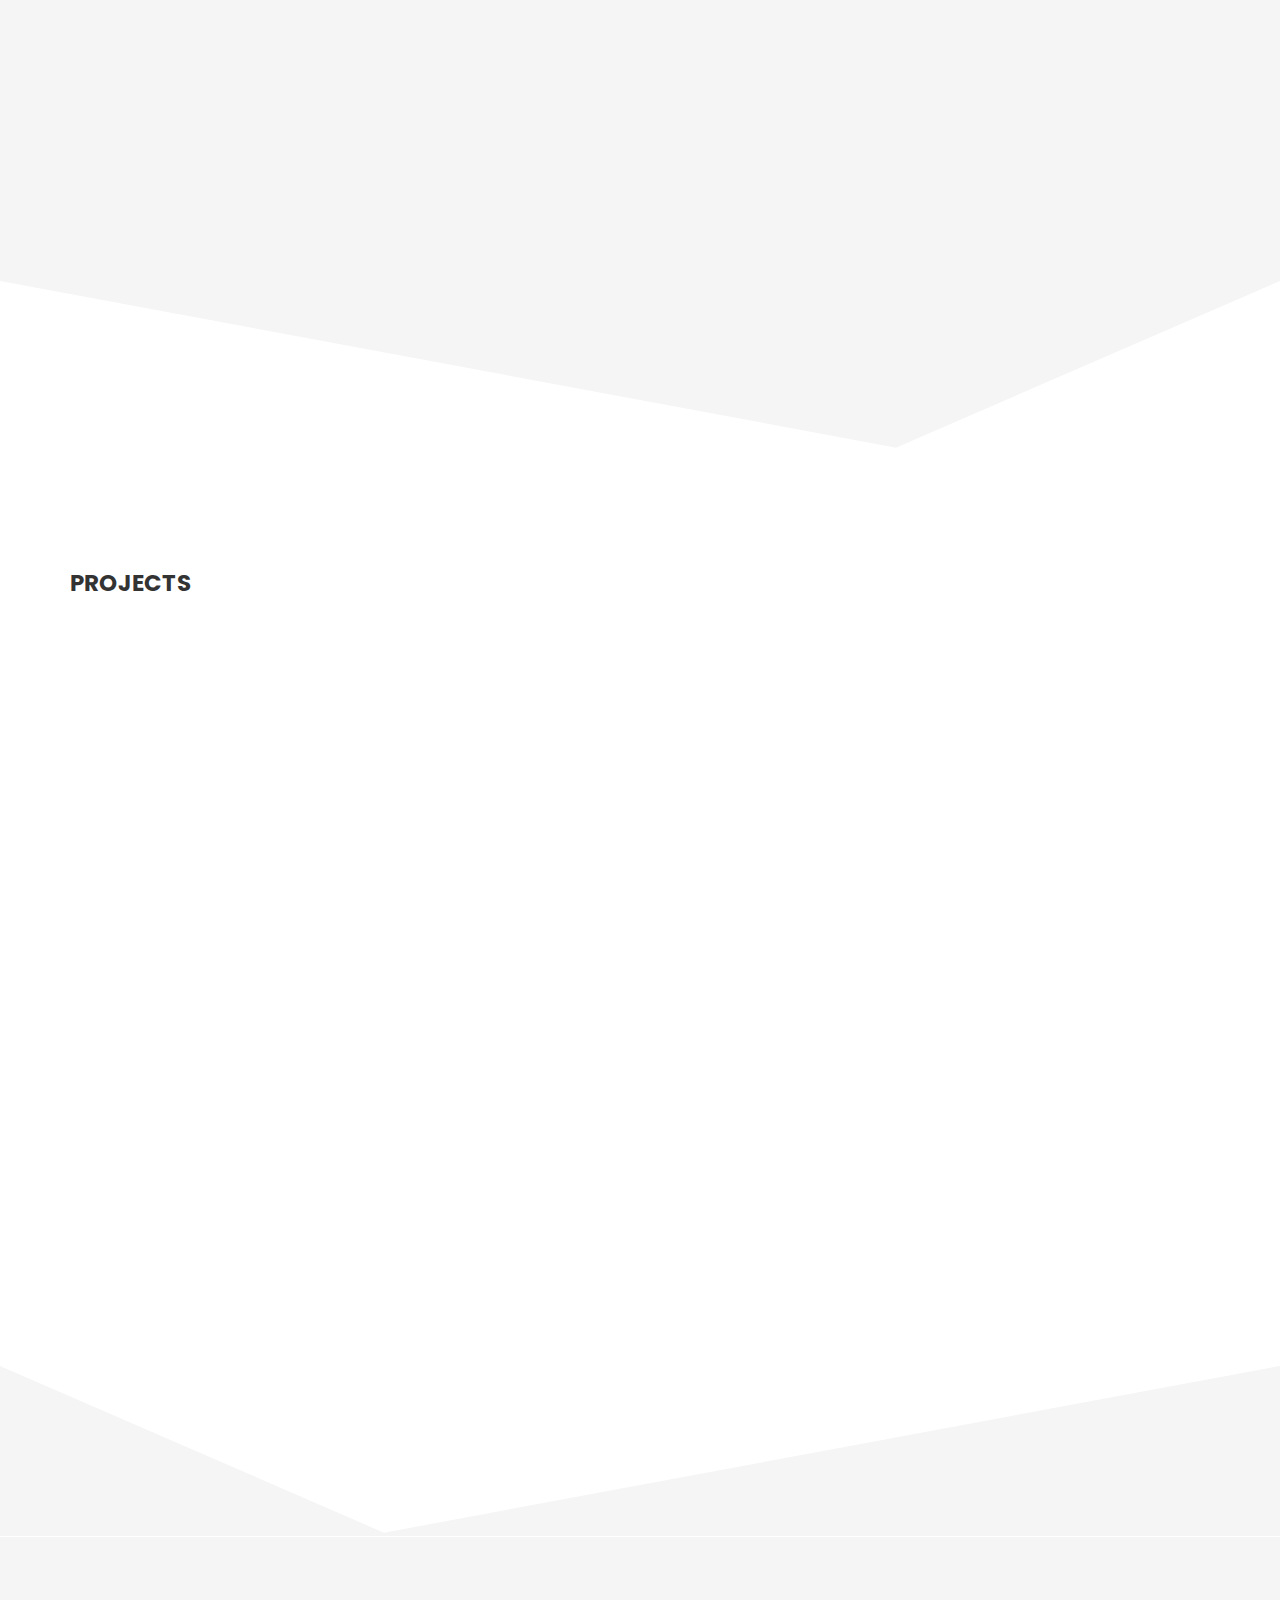
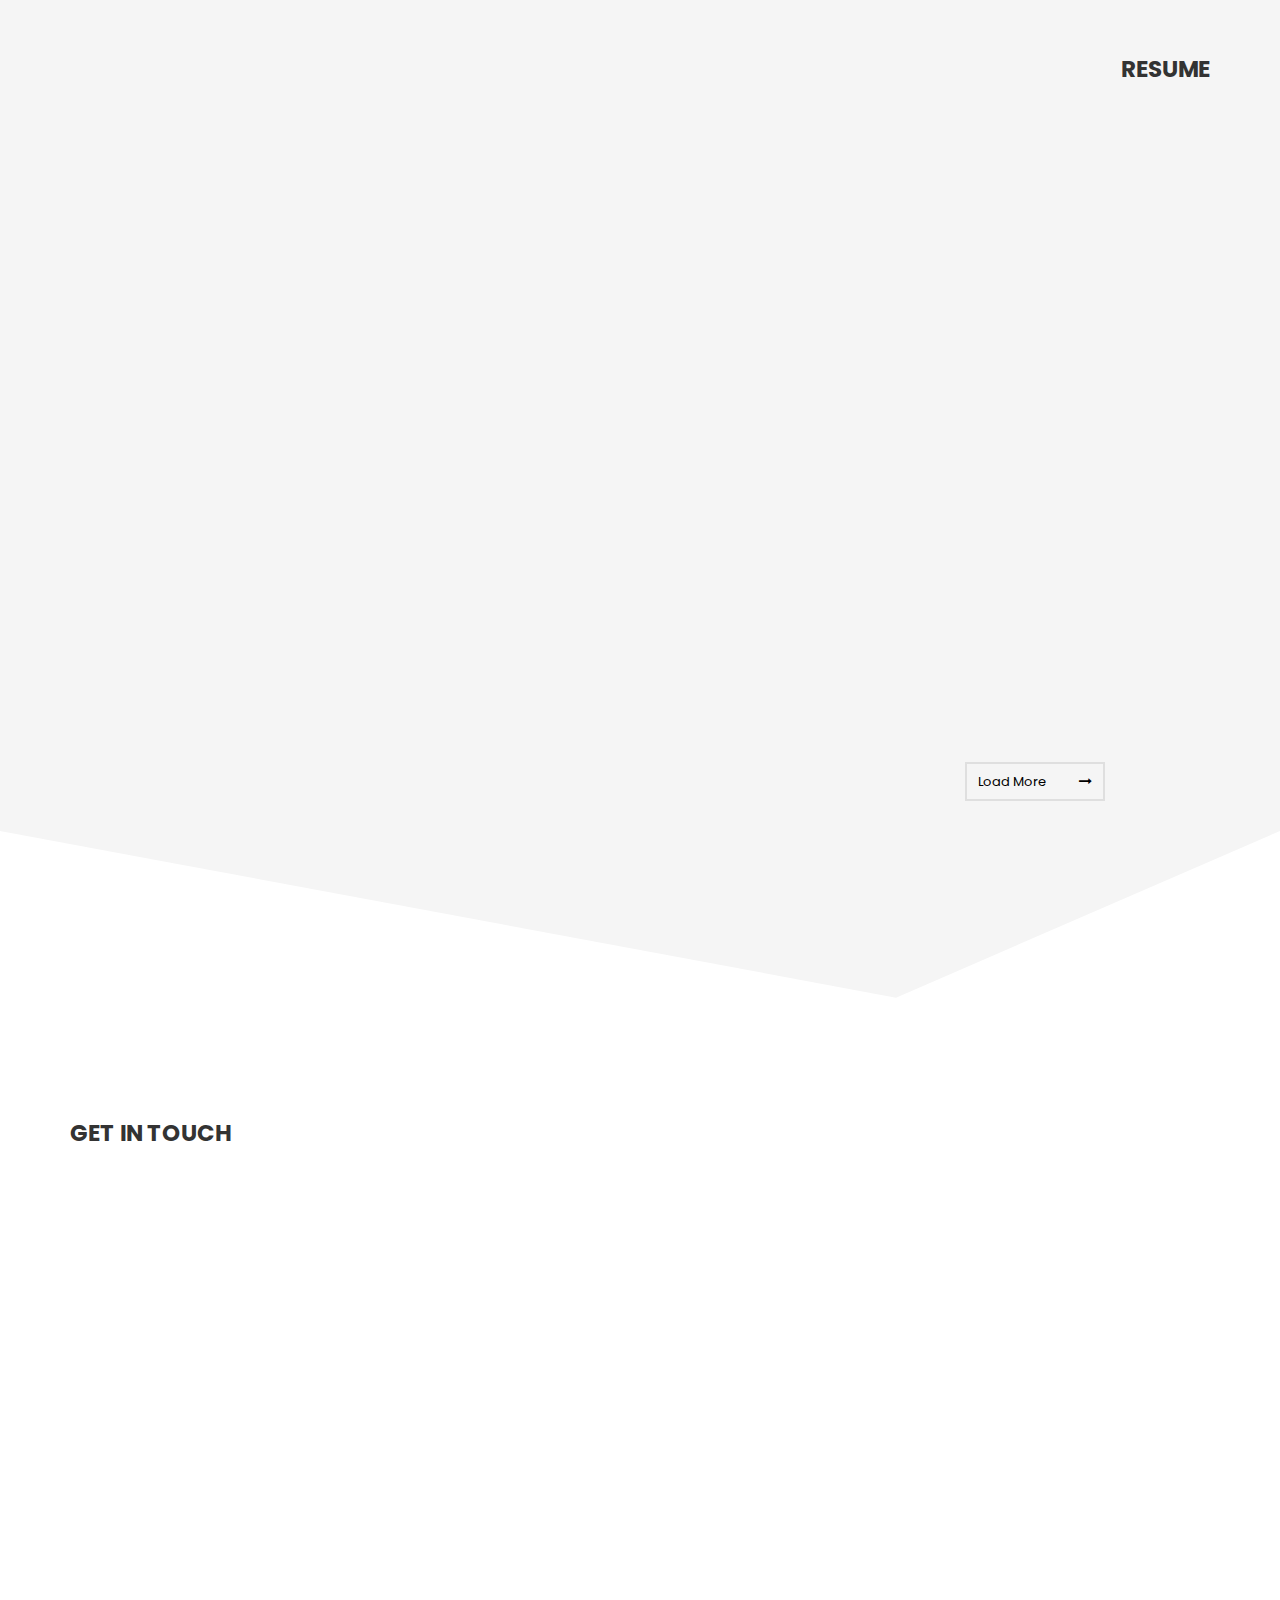
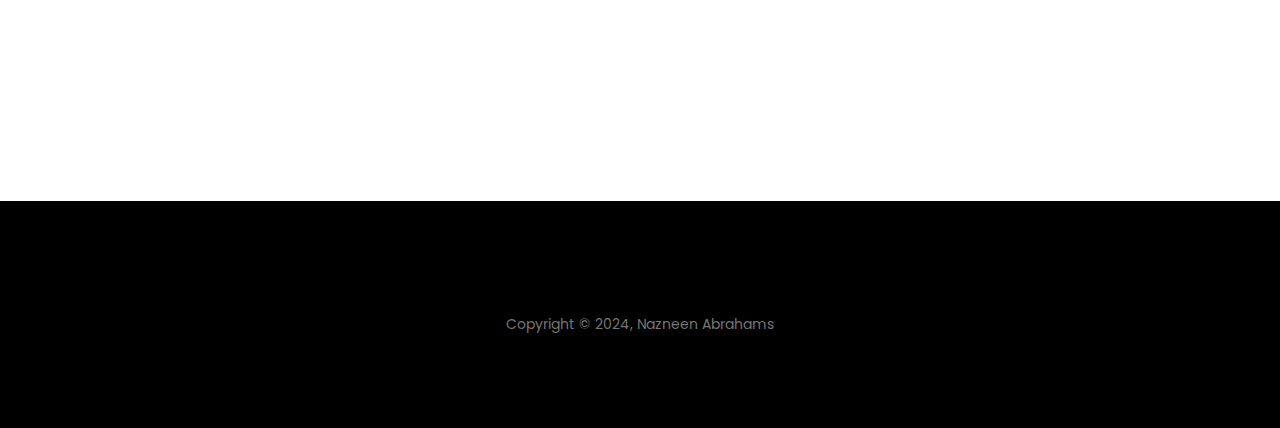
==== commit 8b1b16de: "finalpush" ====
--- a/main/index.html
+++ b/main/index.html
@@ -607,7 +607,7 @@
                                                 </div>
 
 
-                                                <div onclick="window.open('https://calculator-ryzb.vercel.app/, '_blank')"
+                                                <div onclick="window.open('https://calculator-ryzb.vercel.app/', '_blank')"
                                                     class="project-icon">
 
 
